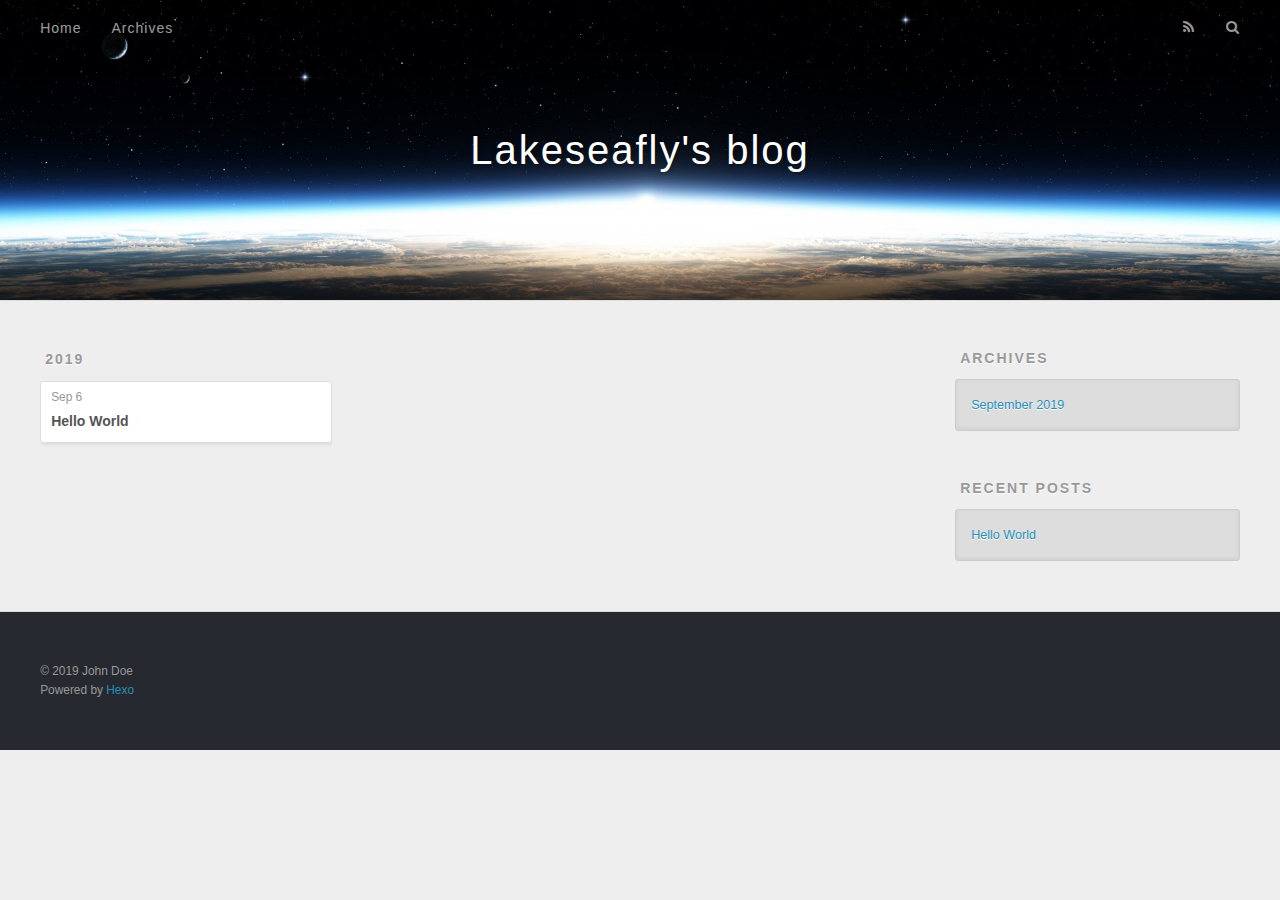
==== archives/index.html @ 9178b120 "Site updated: 2019-09-06 14:36:46" ====
<!DOCTYPE html>
<html>
<head><meta name="generator" content="Hexo 3.9.0">
  <meta charset="utf-8">
  

  
  <title>Archives | Lakeseafly&#39;s blog</title>
  <meta name="viewport" content="width=device-width, initial-scale=1, maximum-scale=1">
  <meta property="og:type" content="website">
<meta property="og:title" content="Lakeseafly&#39;s blog">
<meta property="og:url" content="http://yoursite.com/archives/index.html">
<meta property="og:site_name" content="Lakeseafly&#39;s blog">
<meta property="og:locale" content="en">
<meta name="twitter:card" content="summary">
<meta name="twitter:title" content="Lakeseafly&#39;s blog">
  
    <link rel="alternate" href="/atom.xml" title="Lakeseafly&#39;s blog" type="application/atom+xml">
  
  
    <link rel="icon" href="/favicon.png">
  
  
    <link href="//fonts.googleapis.com/css?family=Source+Code+Pro" rel="stylesheet" type="text/css">
  
  <link rel="stylesheet" href="/css/style.css">
</head>
</html>
<body>
  <div id="container">
    <div id="wrap">
      <header id="header">
  <div id="banner"></div>
  <div id="header-outer" class="outer">
    <div id="header-title" class="inner">
      <h1 id="logo-wrap">
        <a href="/" id="logo">Lakeseafly&#39;s blog</a>
      </h1>
      
    </div>
    <div id="header-inner" class="inner">
      <nav id="main-nav">
        <a id="main-nav-toggle" class="nav-icon"></a>
        
          <a class="main-nav-link" href="/">Home</a>
        
          <a class="main-nav-link" href="/archives">Archives</a>
        
      </nav>
      <nav id="sub-nav">
        
          <a id="nav-rss-link" class="nav-icon" href="/atom.xml" title="RSS Feed"></a>
        
        <a id="nav-search-btn" class="nav-icon" title="Search"></a>
      </nav>
      <div id="search-form-wrap">
        <form action="//google.com/search" method="get" accept-charset="UTF-8" class="search-form"><input type="search" name="q" class="search-form-input" placeholder="Search"><button type="submit" class="search-form-submit">&#xF002;</button><input type="hidden" name="sitesearch" value="http://yoursite.com"></form>
      </div>
    </div>
  </div>
</header>
      <div class="outer">
        <section id="main">
  
  
    
    
      
      
      <section class="archives-wrap">
        <div class="archive-year-wrap">
          <a href="/archives/2019" class="archive-year">2019</a>
        </div>
        <div class="archives">
    
    <article class="archive-article archive-type-post">
  <div class="archive-article-inner">
    <header class="archive-article-header">
      <a href="/2019/09/06/hello-world/" class="archive-article-date">
  <time datetime="2019-09-06T06:28:36.445Z" itemprop="datePublished">Sep 6</time>
</a>
      
  
    <h1 itemprop="name">
      <a class="archive-article-title" href="/2019/09/06/hello-world/">Hello World</a>
    </h1>
  

    </header>
  </div>
</article>
  
  
    </div></section>
  


</section>
        
          <aside id="sidebar">
  
    

  
    

  
    
  
    
  <div class="widget-wrap">
    <h3 class="widget-title">Archives</h3>
    <div class="widget">
      <ul class="archive-list"><li class="archive-list-item"><a class="archive-list-link" href="/archives/2019/09/">September 2019</a></li></ul>
    </div>
  </div>


  
    
  <div class="widget-wrap">
    <h3 class="widget-title">Recent Posts</h3>
    <div class="widget">
      <ul>
        
          <li>
            <a href="/2019/09/06/hello-world/">Hello World</a>
          </li>
        
      </ul>
    </div>
  </div>

  
</aside>
        
      </div>
      <footer id="footer">
  
  <div class="outer">
    <div id="footer-info" class="inner">
      &copy; 2019 John Doe<br>
      Powered by <a href="http://hexo.io/" target="_blank">Hexo</a>
    </div>
  </div>
</footer>
    </div>
    <nav id="mobile-nav">
  
    <a href="/" class="mobile-nav-link">Home</a>
  
    <a href="/archives" class="mobile-nav-link">Archives</a>
  
</nav>
    

<script src="//ajax.googleapis.com/ajax/libs/jquery/2.0.3/jquery.min.js"></script>


  <link rel="stylesheet" href="/fancybox/jquery.fancybox.css">
  <script src="/fancybox/jquery.fancybox.pack.js"></script>


<script src="/js/script.js"></script>



  </div>
</body>
</html>
---- css/style.css ----
body {
  width: 100%;
}
body:before,
body:after {
  content: "";
  display: table;
}
body:after {
  clear: both;
}
html,
body,
div,
span,
applet,
object,
iframe,
h1,
h2,
h3,
h4,
h5,
h6,
p,
blockquote,
pre,
a,
abbr,
acronym,
address,
big,
cite,
code,
del,
dfn,
em,
img,
ins,
kbd,
q,
s,
samp,
small,
strike,
strong,
sub,
sup,
tt,
var,
dl,
dt,
dd,
ol,
ul,
li,
fieldset,
form,
label,
legend,
table,
caption,
tbody,
tfoot,
thead,
tr,
th,
td {
  margin: 0;
  padding: 0;
  border: 0;
  outline: 0;
  font-weight: inherit;
  font-style: inherit;
  font-family: inherit;
  font-size: 100%;
  vertical-align: baseline;
}
body {
  line-height: 1;
  color: #000;
  background: #fff;
}
ol,
ul {
  list-style: none;
}
table {
  border-collapse: separate;
  border-spacing: 0;
  vertical-align: middle;
}
caption,
th,
td {
  text-align: left;
  font-weight: normal;
  vertical-align: middle;
}
a img {
  border: none;
}
input,
button {
  margin: 0;
  padding: 0;
}
input::-moz-focus-inner,
button::-moz-focus-inner {
  border: 0;
  padding: 0;
}
@font-face {
  font-family: FontAwesome;
  font-style: normal;
  font-weight: normal;
  src: url("fonts/fontawesome-webfont.eot?v=#4.0.3");
  src: url("fonts/fontawesome-webfont.eot?#iefix&v=#4.0.3") format("embedded-opentype"), url("fonts/fontawesome-webfont.woff?v=#4.0.3") format("woff"), url("fonts/fontawesome-webfont.ttf?v=#4.0.3") format("truetype"), url("fonts/fontawesome-webfont.svg#fontawesomeregular?v=#4.0.3") format("svg");
}
html,
body,
#container {
  height: 100%;
}
body {
  background: #eee;
  font: 14px -apple-system, BlinkMacSystemFont, "Segoe UI", "Roboto", "Oxygen", "Ubuntu", "Cantarell", "Fira Sans", "Droid Sans", "Helvetica Neue", sans-serif;
  -webkit-text-size-adjust: 100%;
}
.outer {
  max-width: 1220px;
  margin: 0 auto;
  padding: 0 20px;
}
.outer:before,
.outer:after {
  content: "";
  display: table;
}
.outer:after {
  clear: both;
}
.inner {
  display: inline;
  float: left;
  width: 98.33333333333333%;
  margin: 0 0.833333333333333%;
}
.left,
.alignleft {
  float: left;
}
.right,
.alignright {
  float: right;
}
.clear {
  clear: both;
}
#container {
  position: relative;
}
.mobile-nav-on {
  overflow: hidden;
}
#wrap {
  height: 100%;
  width: 100%;
  position: absolute;
  top: 0;
  left: 0;
  -webkit-transition: 0.2s ease-out;
  -moz-transition: 0.2s ease-out;
  -ms-transition: 0.2s ease-out;
  transition: 0.2s ease-out;
  z-index: 1;
  background: #eee;
}
.mobile-nav-on #wrap {
  left: 280px;
}
@media screen and (min-width: 768px) {
  #main {
    display: inline;
    float: left;
    width: 73.33333333333333%;
    margin: 0 0.833333333333333%;
  }
}
.article-date,
.article-category-link,
.archive-year,
.widget-title {
  text-decoration: none;
  text-transform: uppercase;
  letter-spacing: 2px;
  color: #999;
  margin-bottom: 1em;
  margin-left: 5px;
  line-height: 1em;
  text-shadow: 0 1px #fff;
  font-weight: bold;
}
.article-inner,
.archive-article-inner {
  background: #fff;
  -webkit-box-shadow: 1px 2px 3px #ddd;
  box-shadow: 1px 2px 3px #ddd;
  border: 1px solid #ddd;
  border-radius: 3px;
}
.article-entry h1,
.widget h1 {
  font-size: 2em;
}
.article-entry h2,
.widget h2 {
  font-size: 1.5em;
}
.article-entry h3,
.widget h3 {
  font-size: 1.3em;
}
.article-entry h4,
.widget h4 {
  font-size: 1.2em;
}
.article-entry h5,
.widget h5 {
  font-size: 1em;
}
.article-entry h6,
.widget h6 {
  font-size: 1em;
  color: #999;
}
.article-entry hr,
.widget hr {
  border: 1px dashed #ddd;
}
.article-entry strong,
.widget strong {
  font-weight: bold;
}
.article-entry em,
.widget em,
.article-entry cite,
.widget cite {
  font-style: italic;
}
.article-entry sup,
.widget sup,
.article-entry sub,
.widget sub {
  font-size: 0.75em;
  line-height: 0;
  position: relative;
  vertical-align: baseline;
}
.article-entry sup,
.widget sup {
  top: -0.5em;
}
.article-entry sub,
.widget sub {
  bottom: -0.2em;
}
.article-entry small,
.widget small {
  font-size: 0.85em;
}
.article-entry acronym,
.widget acronym,
.article-entry abbr,
.widget abbr {
  border-bottom: 1px dotted;
}
.article-entry ul,
.widget ul,
.article-entry ol,
.widget ol,
.article-entry dl,
.widget dl {
  margin: 0 20px;
  line-height: 1.6em;
}
.article-entry ul ul,
.widget ul ul,
.article-entry ol ul,
.widget ol ul,
.article-entry ul ol,
.widget ul ol,
.article-entry ol ol,
.widget ol ol {
  margin-top: 0;
  margin-bottom: 0;
}
.article-entry ul,
.widget ul {
  list-style: disc;
}
.article-entry ol,
.widget ol {
  list-style: decimal;
}
.article-entry dt,
.widget dt {
  font-weight: bold;
}
#header {
  height: 300px;
  position: relative;
  border-bottom: 1px solid #ddd;
}
#header:before,
#header:after {
  content: "";
  position: absolute;
  left: 0;
  right: 0;
  height: 40px;
}
#header:before {
  top: 0;
  background: -webkit-linear-gradient(rgba(0,0,0,0.2), transparent);
  background: -moz-linear-gradient(rgba(0,0,0,0.2), transparent);
  background: -ms-linear-gradient(rgba(0,0,0,0.2), transparent);
  background: linear-gradient(rgba(0,0,0,0.2), transparent);
}
#header:after {
  bottom: 0;
  background: -webkit-linear-gradient(transparent, rgba(0,0,0,0.2));
  background: -moz-linear-gradient(transparent, rgba(0,0,0,0.2));
  background: -ms-linear-gradient(transparent, rgba(0,0,0,0.2));
  background: linear-gradient(transparent, rgba(0,0,0,0.2));
}
#header-outer {
  height: 100%;
  position: relative;
}
#header-inner {
  position: relative;
  overflow: hidden;
}
#banner {
  position: absolute;
  top: 0;
  left: 0;
  width: 100%;
  height: 100%;
  background: url("images/banner.jpg") center #000;
  -webkit-background-size: cover;
  -moz-background-size: cover;
  background-size: cover;
  z-index: -1;
}
#header-title {
  text-align: center;
  height: 40px;
  position: absolute;
  top: 50%;
  left: 0;
  margin-top: -20px;
}
#logo,
#subtitle {
  text-decoration: none;
  color: #fff;
  font-weight: 300;
  text-shadow: 0 1px 4px rgba(0,0,0,0.3);
}
#logo {
  font-size: 40px;
  line-height: 40px;
  letter-spacing: 2px;
}
#subtitle {
  font-size: 16px;
  line-height: 16px;
  letter-spacing: 1px;
}
#subtitle-wrap {
  margin-top: 16px;
}
#main-nav {
  float: left;
  margin-left: -15px;
}
.nav-icon,
.main-nav-link {
  float: left;
  color: #fff;
  opacity: 0.6;
  text-decoration: none;
  text-shadow: 0 1px rgba(0,0,0,0.2);
  -webkit-transition: opacity 0.2s;
  -moz-transition: opacity 0.2s;
  -ms-transition: opacity 0.2s;
  transition: opacity 0.2s;
  display: block;
  padding: 20px 15px;
}
.nav-icon:hover,
.main-nav-link:hover {
  opacity: 1;
}
.nav-icon {
  font-family: FontAwesome;
  text-align: center;
  font-size: 14px;
  width: 14px;
  height: 14px;
  padding: 20px 15px;
  position: relative;
  cursor: pointer;
}
.main-nav-link {
  font-weight: 300;
  letter-spacing: 1px;
}
@media screen and (max-width: 479px) {
  .main-nav-link {
    display: none;
  }
}
#main-nav-toggle {
  display: none;
}
#main-nav-toggle:before {
  content: "\f0c9";
}
@media screen and (max-width: 479px) {
  #main-nav-toggle {
    display: block;
  }
}
#sub-nav {
  float: right;
  margin-right: -15px;
}
#nav-rss-link:before {
  content: "\f09e";
}
#nav-search-btn:before {
  content: "\f002";
}
#search-form-wrap {
  position: absolute;
  top: 15px;
  width: 150px;
  height: 30px;
  right: -150px;
  opacity: 0;
  -webkit-transition: 0.2s ease-out;
  -moz-transition: 0.2s ease-out;
  -ms-transition: 0.2s ease-out;
  transition: 0.2s ease-out;
}
#search-form-wrap.on {
  opacity: 1;
  right: 0;
}
@media screen and (max-width: 479px) {
  #search-form-wrap {
    width: 100%;
    right: -100%;
  }
}
.search-form {
  position: absolute;
  top: 0;
  left: 0;
  right: 0;
  background: #fff;
  padding: 5px 15px;
  border-radius: 15px;
  -webkit-box-shadow: 0 0 10px rgba(0,0,0,0.3);
  box-shadow: 0 0 10px rgba(0,0,0,0.3);
}
.search-form-input {
  border: none;
  background: none;
  color: #555;
  width: 100%;
  font: 13px -apple-system, BlinkMacSystemFont, "Segoe UI", "Roboto", "Oxygen", "Ubuntu", "Cantarell", "Fira Sans", "Droid Sans", "Helvetica Neue", sans-serif;
  outline: none;
}
.search-form-input::-webkit-search-results-decoration,
.search-form-input::-webkit-search-cancel-button {
  -webkit-appearance: none;
}
.search-form-submit {
  position: absolute;
  top: 50%;
  right: 10px;
  margin-top: -7px;
  font: 13px FontAwesome;
  border: none;
  background: none;
  color: #bbb;
  cursor: pointer;
}
.search-form-submit:hover,
.search-form-submit:focus {
  color: #777;
}
.article {
  margin: 50px 0;
}
.article-inner {
  overflow: hidden;
}
.article-meta:before,
.article-meta:after {
  content: "";
  display: table;
}
.article-meta:after {
  clear: both;
}
.article-date {
  float: left;
}
.article-category {
  float: left;
  line-height: 1em;
  color: #ccc;
  text-shadow: 0 1px #fff;
  margin-left: 8px;
}
.article-category:before {
  content: "\2022";
}
.article-category-link {
  margin: 0 12px 1em;
}
.article-header {
  padding: 20px 20px 0;
}
.article-title {
  text-decoration: none;
  font-size: 2em;
  font-weight: bold;
  color: #555;
  line-height: 1.1em;
  -webkit-transition: color 0.2s;
  -moz-transition: color 0.2s;
  -ms-transition: color 0.2s;
  transition: color 0.2s;
}
a.article-title:hover {
  color: #258fb8;
}
.article-entry {
  color: #555;
  padding: 0 20px;
}
.article-entry:before,
.article-entry:after {
  content: "";
  display: table;
}
.article-entry:after {
  clear: both;
}
.article-entry p,
.article-entry table {
  line-height: 1.6em;
  margin: 1.6em 0;
}
.article-entry h1,
.article-entry h2,
.article-entry h3,
.article-entry h4,
.article-entry h5,
.article-entry h6 {
  font-weight: bold;
}
.article-entry h1,
.article-entry h2,
.article-entry h3,
.article-entry h4,
.article-entry h5,
.article-entry h6 {
  line-height: 1.1em;
  margin: 1.1em 0;
}
.article-entry a {
  color: #258fb8;
  text-decoration: none;
}
.article-entry a:hover {
  text-decoration: underline;
}
.article-entry ul,
.article-entry ol,
.article-entry dl {
  margin-top: 1.6em;
  margin-bottom: 1.6em;
}
.article-entry img,
.article-entry video {
  max-width: 100%;
  height: auto;
  display: block;
  margin: auto;
}
.article-entry iframe {
  border: none;
}
.article-entry table {
  width: 100%;
  border-collapse: collapse;
  border-spacing: 0;
}
.article-entry th {
  font-weight: bold;
  border-bottom: 3px solid #ddd;
  padding-bottom: 0.5em;
}
.article-entry td {
  border-bottom: 1px solid #ddd;
  padding: 10px 0;
}
.article-entry blockquote {
  font-family: Georgia, "Times New Roman", serif;
  font-size: 1.4em;
  margin: 1.6em 20px;
  text-align: center;
}
.article-entry blockquote footer {
  font-size: 14px;
  margin: 1.6em 0;
  font-family: -apple-system, BlinkMacSystemFont, "Segoe UI", "Roboto", "Oxygen", "Ubuntu", "Cantarell", "Fira Sans", "Droid Sans", "Helvetica Neue", sans-serif;
}
.article-entry blockquote footer cite:before {
  content: "—";
  padding: 0 0.5em;
}
.article-entry .pullquote {
  text-align: left;
  width: 45%;
  margin: 0;
}
.article-entry .pullquote.left {
  margin-left: 0.5em;
  margin-right: 1em;
}
.article-entry .pullquote.right {
  margin-right: 0.5em;
  margin-left: 1em;
}
.article-entry .caption {
  color: #999;
  display: block;
  font-size: 0.9em;
  margin-top: 0.5em;
  position: relative;
  text-align: center;
}
.article-entry .video-container {
  position: relative;
  padding-top: 56.25%;
  height: 0;
  overflow: hidden;
}
.article-entry .video-container iframe,
.article-entry .video-container object,
.article-entry .video-container embed {
  position: absolute;
  top: 0;
  left: 0;
  width: 100%;
  height: 100%;
  margin-top: 0;
}
.article-more-link a {
  display: inline-block;
  line-height: 1em;
  padding: 6px 15px;
  border-radius: 15px;
  background: #eee;
  color: #999;
  text-shadow: 0 1px #fff;
  text-decoration: none;
}
.article-more-link a:hover {
  background: #258fb8;
  color: #fff;
  text-decoration: none;
  text-shadow: 0 1px #1e7293;
}
.article-footer {
  font-size: 0.85em;
  line-height: 1.6em;
  border-top: 1px solid #ddd;
  padding-top: 1.6em;
  margin: 0 20px 20px;
}
.article-footer:before,
.article-footer:after {
  content: "";
  display: table;
}
.article-footer:after {
  clear: both;
}
.article-footer a {
  color: #999;
  text-decoration: none;
}
.article-footer a:hover {
  color: #555;
}
.article-tag-list-item {
  float: left;
  margin-right: 10px;
}
.article-tag-list-link:before {
  content: "#";
}
.article-comment-link {
  float: right;
}
.article-comment-link:before {
  content: "\f075";
  font-family: FontAwesome;
  padding-right: 8px;
}
.article-share-link {
  cursor: pointer;
  float: right;
  margin-left: 20px;
}
.article-share-link:before {
  content: "\f064";
  font-family: FontAwesome;
  padding-right: 6px;
}
#article-nav {
  position: relative;
}
#article-nav:before,
#article-nav:after {
  content: "";
  display: table;
}
#article-nav:after {
  clear: both;
}
@media screen and (min-width: 768px) {
  #article-nav {
    margin: 50px 0;
  }
  #article-nav:before {
    width: 8px;
    height: 8px;
    position: absolute;
    top: 50%;
    left: 50%;
    margin-top: -4px;
    margin-left: -4px;
    content: "";
    border-radius: 50%;
    background: #ddd;
    -webkit-box-shadow: 0 1px 2px #fff;
    box-shadow: 0 1px 2px #fff;
  }
}
.article-nav-link-wrap {
  text-decoration: none;
  text-shadow: 0 1px #fff;
  color: #999;
  -webkit-box-sizing: border-box;
  -moz-box-sizing: border-box;
  box-sizing: border-box;
  margin-top: 50px;
  text-align: center;
  display: block;
}
.article-nav-link-wrap:hover {
  color: #555;
}
@media screen and (min-width: 768px) {
  .article-nav-link-wrap {
    width: 50%;
    margin-top: 0;
  }
}
@media screen and (min-width: 768px) {
  #article-nav-newer {
    float: left;
    text-align: right;
    padding-right: 20px;
  }
}
@media screen and (min-width: 768px) {
  #article-nav-older {
    float: right;
    text-align: left;
    padding-left: 20px;
  }
}
.article-nav-caption {
  text-transform: uppercase;
  letter-spacing: 2px;
  color: #ddd;
  line-height: 1em;
  font-weight: bold;
}
#article-nav-newer .article-nav-caption {
  margin-right: -2px;
}
.article-nav-title {
  font-size: 0.85em;
  line-height: 1.6em;
  margin-top: 0.5em;
}
.article-share-box {
  position: absolute;
  display: none;
  background: #fff;
  -webkit-box-shadow: 1px 2px 10px rgba(0,0,0,0.2);
  box-shadow: 1px 2px 10px rgba(0,0,0,0.2);
  border-radius: 3px;
  margin-left: -145px;
  overflow: hidden;
  z-index: 1;
}
.article-share-box.on {
  display: block;
}
.article-share-input {
  width: 100%;
  background: none;
  -webkit-box-sizing: border-box;
  -moz-box-sizing: border-box;
  box-sizing: border-box;
  font: 14px -apple-system, BlinkMacSystemFont, "Segoe UI", "Roboto", "Oxygen", "Ubuntu", "Cantarell", "Fira Sans", "Droid Sans", "Helvetica Neue", sans-serif;
  padding: 0 15px;
  color: #555;
  outline: none;
  border: 1px solid #ddd;
  border-radius: 3px 3px 0 0;
  height: 36px;
  line-height: 36px;
}
.article-share-links {
  background: #eee;
}
.article-share-links:before,
.article-share-links:after {
  content: "";
  display: table;
}
.article-share-links:after {
  clear: both;
}
.article-share-twitter,
.article-share-facebook,
.article-share-pinterest,
.article-share-google {
  width: 50px;
  height: 36px;
  display: block;
  float: left;
  position: relative;
  color: #999;
  text-shadow: 0 1px #fff;
}
.article-share-twitter:before,
.article-share-facebook:before,
.article-share-pinterest:before,
.article-share-google:before {
  font-size: 20px;
  font-family: FontAwesome;
  width: 20px;
  height: 20px;
  position: absolute;
  top: 50%;
  left: 50%;
  margin-top: -10px;
  margin-left: -10px;
  text-align: center;
}
.article-share-twitter:hover,
.article-share-facebook:hover,
.article-share-pinterest:hover,
.article-share-google:hover {
  color: #fff;
}
.article-share-twitter:before {
  content: "\f099";
}
.article-share-twitter:hover {
  background: #00aced;
  text-shadow: 0 1px #008abe;
}
.article-share-facebook:before {
  content: "\f09a";
}
.article-share-facebook:hover {
  background: #3b5998;
  text-shadow: 0 1px #2f477a;
}
.article-share-pinterest:before {
  content: "\f0d2";
}
.article-share-pinterest:hover {
  background: #cb2027;
  text-shadow: 0 1px #a21a1f;
}
.article-share-google:before {
  content: "\f0d5";
}
.article-share-google:hover {
  background: #dd4b39;
  text-shadow: 0 1px #be3221;
}
.article-gallery {
  background: #000;
  position: relative;
}
.article-gallery-photos {
  position: relative;
  overflow: hidden;
}
.article-gallery-img {
  display: none;
  max-width: 100%;
}
.article-gallery-img:first-child {
  display: block;
}
.article-gallery-img.loaded {
  position: absolute;
  display: block;
}
.article-gallery-img img {
  display: block;
  max-width: 100%;
  margin: 0 auto;
}
#comments {
  background: #fff;
  -webkit-box-shadow: 1px 2px 3px #ddd;
  box-shadow: 1px 2px 3px #ddd;
  padding: 20px;
  border: 1px solid #ddd;
  border-radius: 3px;
  margin: 50px 0;
}
#comments a {
  color: #258fb8;
}
.archives-wrap {
  margin: 50px 0;
}
.archives:before,
.archives:after {
  content: "";
  display: table;
}
.archives:after {
  clear: both;
}
.archive-year-wrap {
  margin-bottom: 1em;
}
.archives {
  -webkit-column-gap: 10px;
  -moz-column-gap: 10px;
  column-gap: 10px;
}
@media screen and (min-width: 480px) and (max-width: 767px) {
  .archives {
    -webkit-column-count: 2;
    -moz-column-count: 2;
    column-count: 2;
  }
}
@media screen and (min-width: 768px) {
  .archives {
    -webkit-column-count: 3;
    -moz-column-count: 3;
    column-count: 3;
  }
}
.archive-article {
  -webkit-column-break-inside: avoid;
  page-break-inside: avoid;
  overflow: hidden;
  break-inside: avoid-column;
}
.archive-article-inner {
  padding: 10px;
  margin-bottom: 15px;
}
.archive-article-title {
  text-decoration: none;
  font-weight: bold;
  color: #555;
  -webkit-transition: color 0.2s;
  -moz-transition: color 0.2s;
  -ms-transition: color 0.2s;
  transition: color 0.2s;
  line-height: 1.6em;
}
.archive-article-title:hover {
  color: #258fb8;
}
.archive-article-footer {
  margin-top: 1em;
}
.archive-article-date {
  color: #999;
  text-decoration: none;
  font-size: 0.85em;
  line-height: 1em;
  margin-bottom: 0.5em;
  display: block;
}
#page-nav {
  margin: 50px auto;
  background: #fff;
  -webkit-box-shadow: 1px 2px 3px #ddd;
  box-shadow: 1px 2px 3px #ddd;
  border: 1px solid #ddd;
  border-radius: 3px;
  text-align: center;
  color: #999;
  overflow: hidden;
}
#page-nav:before,
#page-nav:after {
  content: "";
  display: table;
}
#page-nav:after {
  clear: both;
}
#page-nav a,
#page-nav span {
  padding: 10px 20px;
  line-height: 1;
  height: 2ex;
}
#page-nav a {
  color: #999;
  text-decoration: none;
}
#page-nav a:hover {
  background: #999;
  color: #fff;
}
#page-nav .prev {
  float: left;
}
#page-nav .next {
  float: right;
}
#page-nav .page-number {
  display: inline-block;
}
@media screen and (max-width: 479px) {
  #page-nav .page-number {
    display: none;
  }
}
#page-nav .current {
  color: #555;
  font-weight: bold;
}
#page-nav .space {
  color: #ddd;
}
#footer {
  background: #262a30;
  padding: 50px 0;
  border-top: 1px solid #ddd;
  color: #999;
}
#footer a {
  color: #258fb8;
  text-decoration: none;
}
#footer a:hover {
  text-decoration: underline;
}
#footer-info {
  line-height: 1.6em;
  font-size: 0.85em;
}
.article-entry pre,
.article-entry .highlight {
  background: #2d2d2d;
  margin: 0 -20px;
  padding: 15px 20px;
  border-style: solid;
  border-color: #ddd;
  border-width: 1px 0;
  overflow: auto;
  color: #ccc;
  line-height: 22.400000000000002px;
}
.article-entry .highlight .gutter pre,
.article-entry .gist .gist-file .gist-data .line-numbers {
  color: #666;
  font-size: 0.85em;
}
.article-entry pre,
.article-entry code {
  font-family: "Source Code Pro", Consolas, Monaco, Menlo, Consolas, monospace;
}
.article-entry code {
  background: #eee;
  text-shadow: 0 1px #fff;
  padding: 0 0.3em;
}
.article-entry pre code {
  background: none;
  text-shadow: none;
  padding: 0;
}
.article-entry .highlight pre {
  border: none;
  margin: 0;
  padding: 0;
}
.article-entry .highlight table {
  margin: 0;
  width: auto;
}
.article-entry .highlight td {
  border: none;
  padding: 0;
}
.article-entry .highlight figcaption {
  font-size: 0.85em;
  color: #999;
  line-height: 1em;
  margin-bottom: 1em;
}
.article-entry .highlight figcaption:before,
.article-entry .highlight figcaption:after {
  content: "";
  display: table;
}
.article-entry .highlight figcaption:after {
  clear: both;
}
.article-entry .highlight figcaption a {
  float: right;
}
.article-entry .highlight .gutter pre {
  text-align: right;
  padding-right: 20px;
}
.article-entry .highlight .line {
  height: 22.400000000000002px;
}
.article-entry .highlight .line.marked {
  background: #515151;
}
.article-entry .gist {
  margin: 0 -20px;
  border-style: solid;
  border-color: #ddd;
  border-width: 1px 0;
  background: #2d2d2d;
  padding: 15px 20px 15px 0;
}
.article-entry .gist .gist-file {
  border: none;
  font-family: "Source Code Pro", Consolas, Monaco, Menlo, Consolas, monospace;
  margin: 0;
}
.article-entry .gist .gist-file .gist-data {
  background: none;
  border: none;
}
.article-entry .gist .gist-file .gist-data .line-numbers {
  background: none;
  border: none;
  padding: 0 20px 0 0;
}
.article-entry .gist .gist-file .gist-data .line-data {
  padding: 0 !important;
}
.article-entry .gist .gist-file .highlight {
  margin: 0;
  padding: 0;
  border: none;
}
.article-entry .gist .gist-file .gist-meta {
  background: #2d2d2d;
  color: #999;
  font: 0.85em -apple-system, BlinkMacSystemFont, "Segoe UI", "Roboto", "Oxygen", "Ubuntu", "Cantarell", "Fira Sans", "Droid Sans", "Helvetica Neue", sans-serif;
  text-shadow: 0 0;
  padding: 0;
  margin-top: 1em;
  margin-left: 20px;
}
.article-entry .gist .gist-file .gist-meta a {
  color: #258fb8;
  font-weight: normal;
}
.article-entry .gist .gist-file .gist-meta a:hover {
  text-decoration: underline;
}
pre .comment,
pre .title {
  color: #999;
}
pre .variable,
pre .attribute,
pre .tag,
pre .regexp,
pre .ruby .constant,
pre .xml .tag .title,
pre .xml .pi,
pre .xml .doctype,
pre .html .doctype,
pre .css .id,
pre .css .class,
pre .css .pseudo {
  color: #f2777a;
}
pre .number,
pre .preprocessor,
pre .built_in,
pre .literal,
pre .params,
pre .constant {
  color: #f99157;
}
pre .class,
pre .ruby .class .title,
pre .css .rules .attribute {
  color: #9c9;
}
pre .string,
pre .value,
pre .inheritance,
pre .header,
pre .ruby .symbol,
pre .xml .cdata {
  color: #9c9;
}
pre .css .hexcolor {
  color: #6cc;
}
pre .function,
pre .python .decorator,
pre .python .title,
pre .ruby .function .title,
pre .ruby .title .keyword,
pre .perl .sub,
pre .javascript .title,
pre .coffeescript .title {
  color: #69c;
}
pre .keyword,
pre .javascript .function {
  color: #c9c;
}
@media screen and (max-width: 479px) {
  #mobile-nav {
    position: absolute;
    top: 0;
    left: 0;
    width: 280px;
    height: 100%;
    background: #191919;
    border-right: 1px solid #fff;
  }
}
@media screen and (max-width: 479px) {
  .mobile-nav-link {
    display: block;
    color: #999;
    text-decoration: none;
    padding: 15px 20px;
    font-weight: bold;
  }
  .mobile-nav-link:hover {
    color: #fff;
  }
}
@media screen and (min-width: 768px) {
  #sidebar {
    display: inline;
    float: left;
    width: 23.333333333333332%;
    margin: 0 0.833333333333333%;
  }
}
.widget-wrap {
  margin: 50px 0;
}
.widget {
  color: #777;
  text-shadow: 0 1px #fff;
  background: #ddd;
  -webkit-box-shadow: 0 -1px 4px #ccc inset;
  box-shadow: 0 -1px 4px #ccc inset;
  border: 1px solid #ccc;
  padding: 15px;
  border-radius: 3px;
}
.widget a {
  color: #258fb8;
  text-decoration: none;
}
.widget a:hover {
  text-decoration: underline;
}
.widget ul ul,
.widget ol ul,
.widget dl ul,
.widget ul ol,
.widget ol ol,
.widget dl ol,
.widget ul dl,
.widget ol dl,
.widget dl dl {
  margin-left: 15px;
  list-style: disc;
}
.widget {
  line-height: 1.6em;
  word-wrap: break-word;
  font-size: 0.9em;
}
.widget ul,
.widget ol {
  list-style: none;
  margin: 0;
}
.widget ul ul,
.widget ol ul,
.widget ul ol,
.widget ol ol {
  margin: 0 20px;
}
.widget ul ul,
.widget ol ul {
  list-style: disc;
}
.widget ul ol,
.widget ol ol {
  list-style: decimal;
}
.category-list-count,
.tag-list-count,
.archive-list-count {
  padding-left: 5px;
  color: #999;
  font-size: 0.85em;
}
.category-list-count:before,
.tag-list-count:before,
.archive-list-count:before {
  content: "(";
}
.category-list-count:after,
.tag-list-count:after,
.archive-list-count:after {
  content: ")";
}
.tagcloud a {
  margin-right: 5px;
  display: inline-block;
}
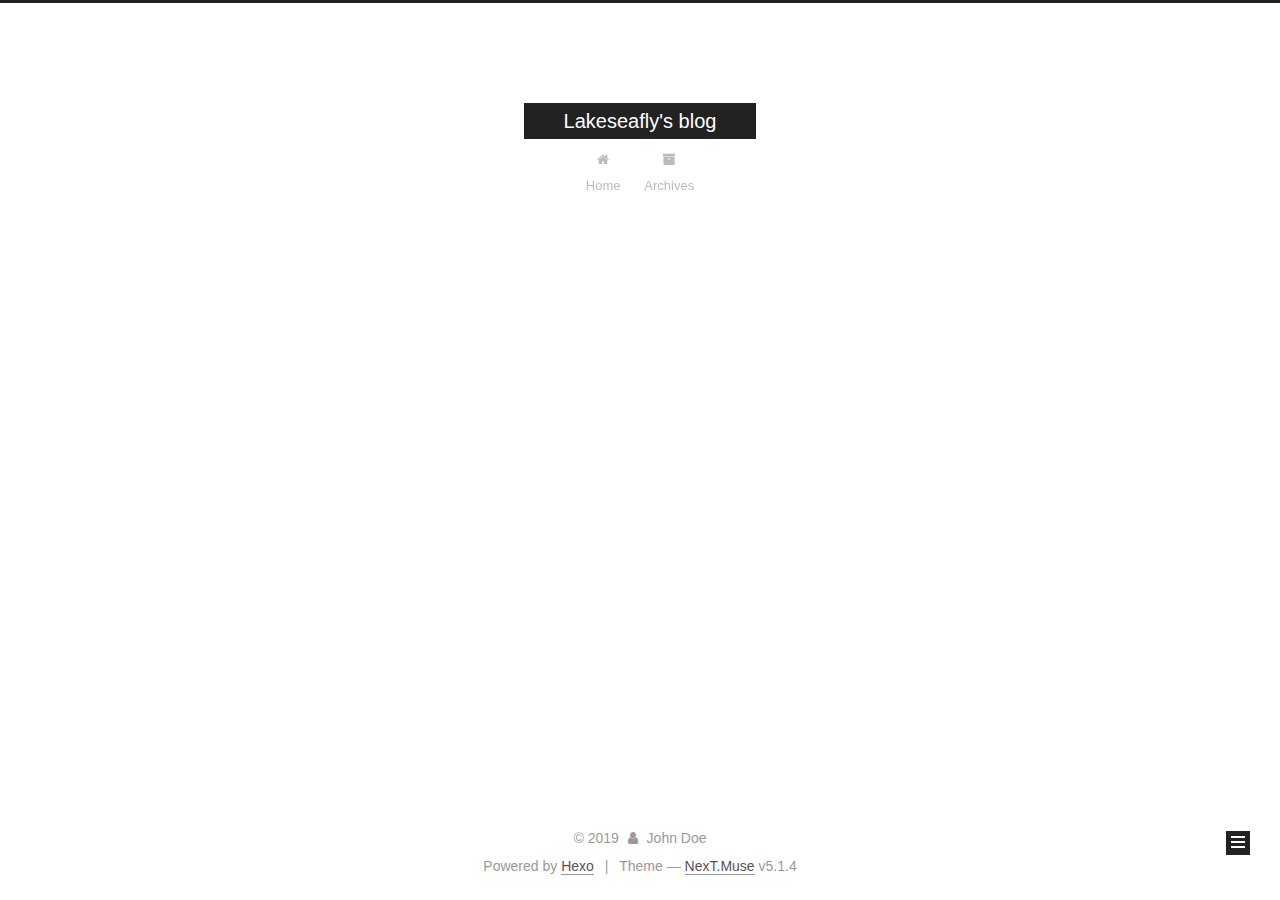
==== commit 0c276c70: "Site updated: 2019-09-06 14:38:02" ====
--- a/archives/index.html
+++ b/archives/index.html
@@ -1,170 +1,549 @@
 <!DOCTYPE html>
-<html>
+
+
+
+  
+
+
+<html class="theme-next muse use-motion" lang="en">
 <head><meta name="generator" content="Hexo 3.9.0">
-  <meta charset="utf-8">
-  
-
-  
-  <title>Archives | Lakeseafly&#39;s blog</title>
-  <meta name="viewport" content="width=device-width, initial-scale=1, maximum-scale=1">
-  <meta property="og:type" content="website">
+  <meta charset="UTF-8">
+<meta http-equiv="X-UA-Compatible" content="IE=edge">
+<meta name="viewport" content="width=device-width, initial-scale=1, maximum-scale=1">
+<meta name="theme-color" content="#222">
+
+
+
+
+
+
+
+
+
+<meta http-equiv="Cache-Control" content="no-transform">
+<meta http-equiv="Cache-Control" content="no-siteapp">
+
+
+
+
+
+
+
+
+
+
+
+
+
+
+
+
+  
+  
+  <link href="/lib/fancybox/source/jquery.fancybox.css?v=2.1.5" rel="stylesheet" type="text/css">
+
+
+
+
+
+
+
+<link href="/lib/font-awesome/css/font-awesome.min.css?v=4.6.2" rel="stylesheet" type="text/css">
+
+<link href="/css/main.css?v=5.1.4" rel="stylesheet" type="text/css">
+
+
+  <link rel="apple-touch-icon" sizes="180x180" href="/images/apple-touch-icon-next.png?v=5.1.4">
+
+
+  <link rel="icon" type="image/png" sizes="32x32" href="/images/favicon-32x32-next.png?v=5.1.4">
+
+
+  <link rel="icon" type="image/png" sizes="16x16" href="/images/favicon-16x16-next.png?v=5.1.4">
+
+
+  <link rel="mask-icon" href="/images/logo.svg?v=5.1.4" color="#222">
+
+
+
+
+
+  <meta name="keywords" content="Hexo, NexT">
+
+
+
+
+
+
+
+
+
+
+<meta property="og:type" content="website">
 <meta property="og:title" content="Lakeseafly&#39;s blog">
 <meta property="og:url" content="http://yoursite.com/archives/index.html">
 <meta property="og:site_name" content="Lakeseafly&#39;s blog">
 <meta property="og:locale" content="en">
 <meta name="twitter:card" content="summary">
 <meta name="twitter:title" content="Lakeseafly&#39;s blog">
-  
-    <link rel="alternate" href="/atom.xml" title="Lakeseafly&#39;s blog" type="application/atom+xml">
-  
-  
-    <link rel="icon" href="/favicon.png">
-  
-  
-    <link href="//fonts.googleapis.com/css?family=Source+Code+Pro" rel="stylesheet" type="text/css">
-  
-  <link rel="stylesheet" href="/css/style.css">
+
+
+
+<script type="text/javascript" id="hexo.configurations">
+  var NexT = window.NexT || {};
+  var CONFIG = {
+    root: '/',
+    scheme: 'Muse',
+    version: '5.1.4',
+    sidebar: {"position":"left","display":"post","offset":12,"b2t":false,"scrollpercent":false,"onmobile":false},
+    fancybox: true,
+    tabs: true,
+    motion: {"enable":true,"async":false,"transition":{"post_block":"fadeIn","post_header":"slideDownIn","post_body":"slideDownIn","coll_header":"slideLeftIn","sidebar":"slideUpIn"}},
+    duoshuo: {
+      userId: '0',
+      author: 'Author'
+    },
+    algolia: {
+      applicationID: '',
+      apiKey: '',
+      indexName: '',
+      hits: {"per_page":10},
+      labels: {"input_placeholder":"Search for Posts","hits_empty":"We didn't find any results for the search: ${query}","hits_stats":"${hits} results found in ${time} ms"}
+    }
+  };
+</script>
+
+
+
+  <link rel="canonical" href="http://yoursite.com/archives/">
+
+
+
+
+
+  <title>Archive | Lakeseafly's blog</title>
+  
+
+
+
+
+
+
+
+
 </head>
-</html>
-<body>
-  <div id="container">
-    <div id="wrap">
-      <header id="header">
-  <div id="banner"></div>
-  <div id="header-outer" class="outer">
-    <div id="header-title" class="inner">
-      <h1 id="logo-wrap">
-        <a href="/" id="logo">Lakeseafly&#39;s blog</a>
-      </h1>
-      
+
+<body itemscope itemtype="http://schema.org/WebPage" lang="en">
+
+  
+  
+    
+  
+
+  <div class="container sidebar-position-left page-archive">
+    <div class="headband"></div>
+
+    <header id="header" class="header" itemscope itemtype="http://schema.org/WPHeader">
+      <div class="header-inner"><div class="site-brand-wrapper">
+  <div class="site-meta ">
+    
+
+    <div class="custom-logo-site-title">
+      <a href="/" class="brand" rel="start">
+        <span class="logo-line-before"><i></i></span>
+        <span class="site-title">Lakeseafly's blog</span>
+        <span class="logo-line-after"><i></i></span>
+      </a>
     </div>
-    <div id="header-inner" class="inner">
-      <nav id="main-nav">
-        <a id="main-nav-toggle" class="nav-icon"></a>
-        
-          <a class="main-nav-link" href="/">Home</a>
-        
-          <a class="main-nav-link" href="/archives">Archives</a>
-        
-      </nav>
-      <nav id="sub-nav">
-        
-          <a id="nav-rss-link" class="nav-icon" href="/atom.xml" title="RSS Feed"></a>
-        
-        <a id="nav-search-btn" class="nav-icon" title="Search"></a>
-      </nav>
-      <div id="search-form-wrap">
-        <form action="//google.com/search" method="get" accept-charset="UTF-8" class="search-form"><input type="search" name="q" class="search-form-input" placeholder="Search"><button type="submit" class="search-form-submit">&#xF002;</button><input type="hidden" name="sitesearch" value="http://yoursite.com"></form>
+      
+        <p class="site-subtitle"></p>
+      
+  </div>
+
+  <div class="site-nav-toggle">
+    <button>
+      <span class="btn-bar"></span>
+      <span class="btn-bar"></span>
+      <span class="btn-bar"></span>
+    </button>
+  </div>
+</div>
+
+<nav class="site-nav">
+  
+
+  
+    <ul id="menu" class="menu">
+      
+        
+        <li class="menu-item menu-item-home">
+          <a href="/" rel="section">
+            
+              <i class="menu-item-icon fa fa-fw fa-home"></i> <br>
+            
+            Home
+          </a>
+        </li>
+      
+        
+        <li class="menu-item menu-item-archives">
+          <a href="/archives/" rel="section">
+            
+              <i class="menu-item-icon fa fa-fw fa-archive"></i> <br>
+            
+            Archives
+          </a>
+        </li>
+      
+
+      
+    </ul>
+  
+
+  
+</nav>
+
+
+
+ </div>
+    </header>
+
+    <main id="main" class="main">
+      <div class="main-inner">
+        <div class="content-wrap">
+          <div id="content" class="content">
+            
+
+  
+  
+  
+  <div class="post-block archive">
+    <div id="posts" class="posts-collapse">
+      <span class="archive-move-on"></span>
+
+      <span class="archive-page-counter">
+        
+        
+        
+          
+        
+        Um..! 1 post. Keep on posting.
+      </span>
+
+      
+
+        
+        
+        
+
+        
+          
+          <div class="collection-title">
+            <h1 class="archive-year" id="archive-year-2019">2019</h1>
+          </div>
+        
+        
+
+        
+
+  <article class="post post-type-normal" itemscope itemtype="http://schema.org/Article">
+    <header class="post-header">
+
+      <h2 class="post-title">
+        
+            <a class="post-title-link" href="/2019/09/06/hello-world/" itemprop="url">
+              
+                <span itemprop="name">Hello World</span>
+              
+            </a>
+        
+      </h2>
+
+      <div class="post-meta">
+        <time class="post-time" itemprop="dateCreated" datetime="2019-09-06T14:28:36+08:00" content="2019-09-06">
+          09-06
+        </time>
       </div>
+
+    </header>
+  </article>
+
+
+
+      
+
     </div>
   </div>
-</header>
-      <div class="outer">
-        <section id="main">
-  
-  
-    
-    
-      
-      
-      <section class="archives-wrap">
-        <div class="archive-year-wrap">
-          <a href="/archives/2019" class="archive-year">2019</a>
+  
+  
+  
+
+  
+
+
+
+          </div>
+          
+
+
+          
+
         </div>
-        <div class="archives">
-    
-    <article class="archive-article archive-type-post">
-  <div class="archive-article-inner">
-    <header class="archive-article-header">
-      <a href="/2019/09/06/hello-world/" class="archive-article-date">
-  <time datetime="2019-09-06T06:28:36.445Z" itemprop="datePublished">Sep 6</time>
-</a>
-      
-  
-    <h1 itemprop="name">
-      <a class="archive-article-title" href="/2019/09/06/hello-world/">Hello World</a>
-    </h1>
-  
-
-    </header>
-  </div>
-</article>
-  
-  
-    </div></section>
-  
-
-
-</section>
-        
-          <aside id="sidebar">
-  
-    
-
-  
-    
-
-  
-    
-  
-    
-  <div class="widget-wrap">
-    <h3 class="widget-title">Archives</h3>
-    <div class="widget">
-      <ul class="archive-list"><li class="archive-list-item"><a class="archive-list-link" href="/archives/2019/09/">September 2019</a></li></ul>
+        
+          
+  
+  <div class="sidebar-toggle">
+    <div class="sidebar-toggle-line-wrap">
+      <span class="sidebar-toggle-line sidebar-toggle-line-first"></span>
+      <span class="sidebar-toggle-line sidebar-toggle-line-middle"></span>
+      <span class="sidebar-toggle-line sidebar-toggle-line-last"></span>
     </div>
   </div>
 
-
-  
+  <aside id="sidebar" class="sidebar">
     
-  <div class="widget-wrap">
-    <h3 class="widget-title">Recent Posts</h3>
-    <div class="widget">
-      <ul>
-        
-          <li>
-            <a href="/2019/09/06/hello-world/">Hello World</a>
-          </li>
-        
-      </ul>
+    <div class="sidebar-inner">
+
+      
+
+      
+
+      <section class="site-overview-wrap sidebar-panel sidebar-panel-active">
+        <div class="site-overview">
+          <div class="site-author motion-element" itemprop="author" itemscope itemtype="http://schema.org/Person">
+            
+              <p class="site-author-name" itemprop="name">John Doe</p>
+              <p class="site-description motion-element" itemprop="description"></p>
+          </div>
+
+          <nav class="site-state motion-element">
+
+            
+              <div class="site-state-item site-state-posts">
+              
+                <a href="/archives/">
+              
+                  <span class="site-state-item-count">1</span>
+                  <span class="site-state-item-name">posts</span>
+                </a>
+              </div>
+            
+
+            
+
+            
+
+          </nav>
+
+          
+
+          
+
+          
+          
+
+          
+          
+
+          
+
+        </div>
+      </section>
+
+      
+
+      
+
     </div>
+  </aside>
+
+
+        
+      </div>
+    </main>
+
+    <footer id="footer" class="footer">
+      <div class="footer-inner">
+        <div class="copyright">&copy; <span itemprop="copyrightYear">2019</span>
+  <span class="with-love">
+    <i class="fa fa-user"></i>
+  </span>
+  <span class="author" itemprop="copyrightHolder">John Doe</span>
+
+  
+</div>
+
+
+  <div class="powered-by">Powered by <a class="theme-link" target="_blank" href="https://hexo.io">Hexo</a></div>
+
+
+
+  <span class="post-meta-divider">|</span>
+
+
+
+  <div class="theme-info">Theme &mdash; <a class="theme-link" target="_blank" href="https://github.com/iissnan/hexo-theme-next">NexT.Muse</a> v5.1.4</div>
+
+
+
+
+        
+
+
+
+
+
+
+
+        
+      </div>
+    </footer>
+
+    
+      <div class="back-to-top">
+        <i class="fa fa-arrow-up"></i>
+        
+      </div>
+    
+
+    
+
   </div>
 
   
-</aside>
-        
-      </div>
-      <footer id="footer">
-  
-  <div class="outer">
-    <div id="footer-info" class="inner">
-      &copy; 2019 John Doe<br>
-      Powered by <a href="http://hexo.io/" target="_blank">Hexo</a>
-    </div>
-  </div>
-</footer>
-    </div>
-    <nav id="mobile-nav">
-  
-    <a href="/" class="mobile-nav-link">Home</a>
-  
-    <a href="/archives" class="mobile-nav-link">Archives</a>
-  
-</nav>
-    
-
-<script src="//ajax.googleapis.com/ajax/libs/jquery/2.0.3/jquery.min.js"></script>
-
-
-  <link rel="stylesheet" href="/fancybox/jquery.fancybox.css">
-  <script src="/fancybox/jquery.fancybox.pack.js"></script>
-
-
-<script src="/js/script.js"></script>
-
-
-
-  </div>
+
+<script type="text/javascript">
+  if (Object.prototype.toString.call(window.Promise) !== '[object Function]') {
+    window.Promise = null;
+  }
+</script>
+
+
+
+
+
+
+
+
+
+  
+
+
+
+
+
+
+
+
+
+
+
+
+  
+  
+    <script type="text/javascript" src="/lib/jquery/index.js?v=2.1.3"></script>
+  
+
+  
+  
+    <script type="text/javascript" src="/lib/fastclick/lib/fastclick.min.js?v=1.0.6"></script>
+  
+
+  
+  
+    <script type="text/javascript" src="/lib/jquery_lazyload/jquery.lazyload.js?v=1.9.7"></script>
+  
+
+  
+  
+    <script type="text/javascript" src="/lib/velocity/velocity.min.js?v=1.2.1"></script>
+  
+
+  
+  
+    <script type="text/javascript" src="/lib/velocity/velocity.ui.min.js?v=1.2.1"></script>
+  
+
+  
+  
+    <script type="text/javascript" src="/lib/fancybox/source/jquery.fancybox.pack.js?v=2.1.5"></script>
+  
+
+
+  
+
+
+  <script type="text/javascript" src="/js/src/utils.js?v=5.1.4"></script>
+
+  <script type="text/javascript" src="/js/src/motion.js?v=5.1.4"></script>
+
+
+
+  
+  
+
+  
+
+  
+
+
+  <script type="text/javascript" src="/js/src/bootstrap.js?v=5.1.4"></script>
+
+
+
+  
+
+
+  
+
+
+
+
+	
+
+
+
+
+
+  
+
+
+
+
+
+  
+
+
+
+
+
+
+
+
+
+
+
+
+  
+
+
+
+
+
+  
+
+  
+
+  
+
+  
+  
+
+  
+
+  
+
+  
+
 </body>
-</html>+</html>
--- a/css/main.css
+++ b/css/main.css
@@ -0,0 +1,2662 @@
+/* normalize.css v3.0.2 | MIT License | git.io/normalize */
+html {
+  font-family: sans-serif; /* 1 */
+  -ms-text-size-adjust: 100%; /* 2 */
+  -webkit-text-size-adjust: 100%; /* 2 */
+}
+body {
+  margin: 0;
+}
+article,
+aside,
+details,
+figcaption,
+figure,
+footer,
+header,
+hgroup,
+main,
+menu,
+nav,
+section,
+summary {
+  display: block;
+}
+audio,
+canvas,
+progress,
+video {
+  display: inline-block; /* 1 */
+  vertical-align: baseline; /* 2 */
+}
+audio:not([controls]) {
+  display: none;
+  height: 0;
+}
+[hidden],
+template {
+  display: none;
+}
+a {
+  background-color: transparent;
+}
+a:active,
+a:hover {
+  outline: 0;
+}
+abbr[title] {
+  border-bottom: 1px dotted;
+}
+b,
+strong {
+  font-weight: bold;
+}
+dfn {
+  font-style: italic;
+}
+h1 {
+  font-size: 2em;
+  margin: 0.67em 0;
+}
+mark {
+  background: #ff0;
+  color: #000;
+}
+small {
+  font-size: 80%;
+}
+sub,
+sup {
+  font-size: 75%;
+  line-height: 0;
+  position: relative;
+  vertical-align: baseline;
+}
+sup {
+  top: -0.5em;
+}
+sub {
+  bottom: -0.25em;
+}
+img {
+  border: 0;
+}
+svg:not(:root) {
+  overflow: hidden;
+}
+figure {
+  margin: 1em 40px;
+}
+hr {
+  -moz-box-sizing: content-box;
+  box-sizing: content-box;
+  height: 0;
+}
+pre {
+  overflow: auto;
+}
+code,
+kbd,
+pre,
+samp {
+  font-family: monospace, monospace;
+  font-size: 1em;
+}
+button,
+input,
+optgroup,
+select,
+textarea {
+  color: inherit; /* 1 */
+  font: inherit; /* 2 */
+  margin: 0; /* 3 */
+}
+button {
+  overflow: visible;
+}
+button,
+select {
+  text-transform: none;
+}
+button,
+html input[type="button"],
+input[type="reset"],
+input[type="submit"] {
+  -webkit-appearance: button; /* 2 */
+  cursor: pointer; /* 3 */
+}
+button[disabled],
+html input[disabled] {
+  cursor: default;
+}
+button::-moz-focus-inner,
+input::-moz-focus-inner {
+  border: 0;
+  padding: 0;
+}
+input {
+  line-height: normal;
+}
+input[type="checkbox"],
+input[type="radio"] {
+  box-sizing: border-box; /* 1 */
+  padding: 0; /* 2 */
+}
+input[type="number"]::-webkit-inner-spin-button,
+input[type="number"]::-webkit-outer-spin-button {
+  height: auto;
+}
+input[type="search"] {
+  -webkit-appearance: textfield; /* 1 */
+  -moz-box-sizing: content-box;
+  -webkit-box-sizing: content-box; /* 2 */
+  box-sizing: content-box;
+}
+input[type="search"]::-webkit-search-cancel-button,
+input[type="search"]::-webkit-search-decoration {
+  -webkit-appearance: none;
+}
+fieldset {
+  border: 1px solid #c0c0c0;
+  margin: 0 2px;
+  padding: 0.35em 0.625em 0.75em;
+}
+legend {
+  border: 0; /* 1 */
+  padding: 0; /* 2 */
+}
+textarea {
+  overflow: auto;
+}
+optgroup {
+  font-weight: bold;
+}
+table {
+  border-collapse: collapse;
+  border-spacing: 0;
+}
+td,
+th {
+  padding: 0;
+}
+::selection {
+  background: #262a30;
+  color: #fff;
+}
+body {
+  position: relative;
+  font-family: 'Lato', "PingFang SC", "Microsoft YaHei", sans-serif;
+  font-size: 14px;
+  line-height: 2;
+  color: #555;
+  background: #fff;
+}
+@media (max-width: 767px) {
+  body {
+    padding-right: 0 !important;
+  }
+}
+@media (min-width: 768px) and (max-width: 991px) {
+  body {
+    padding-right: 0 !important;
+  }
+}
+@media (min-width: 1600px) {
+  body {
+    font-size: 16px;
+  }
+}
+h1,
+h2,
+h3,
+h4,
+h5,
+h6 {
+  margin: 0;
+  padding: 0;
+  font-weight: bold;
+  line-height: 1.5;
+  font-family: 'Lato', "PingFang SC", "Microsoft YaHei", sans-serif;
+}
+h2,
+h3,
+h4,
+h5,
+h6 {
+  margin: 20px 0 15px;
+}
+h1 {
+  font-size: 22px;
+}
+@media (max-width: 767px) {
+  h1 {
+    font-size: 18px;
+  }
+}
+h2 {
+  font-size: 20px;
+}
+@media (max-width: 767px) {
+  h2 {
+    font-size: 16px;
+  }
+}
+h3 {
+  font-size: 18px;
+}
+@media (max-width: 767px) {
+  h3 {
+    font-size: 14px;
+  }
+}
+h4 {
+  font-size: 16px;
+}
+@media (max-width: 767px) {
+  h4 {
+    font-size: 12px;
+  }
+}
+h5 {
+  font-size: 14px;
+}
+@media (max-width: 767px) {
+  h5 {
+    font-size: 10px;
+  }
+}
+h6 {
+  font-size: 12px;
+}
+@media (max-width: 767px) {
+  h6 {
+    font-size: 8px;
+  }
+}
+p {
+  margin: 0 0 20px 0;
+}
+a {
+  color: #555;
+  text-decoration: none;
+  outline: none;
+  border-bottom: 1px solid #999;
+  word-wrap: break-word;
+}
+a:hover {
+  color: #222;
+  border-bottom-color: #222;
+}
+blockquote {
+  margin: 0;
+  padding: 0;
+}
+img {
+  display: block;
+  margin: auto;
+  max-width: 100%;
+  height: auto;
+}
+hr {
+  margin: 40px 0;
+  height: 3px;
+  border: none;
+  background-color: #ddd;
+  background-image: repeating-linear-gradient(-45deg, #fff, #fff 4px, transparent 4px, transparent 8px);
+}
+blockquote {
+  padding: 0 15px;
+  color: #666;
+  border-left: 4px solid #ddd;
+}
+blockquote cite::before {
+  content: "-";
+  padding: 0 5px;
+}
+dt {
+  font-weight: 700;
+}
+dd {
+  margin: 0;
+  padding: 0;
+}
+kbd {
+  border: 1px solid #ccc;
+  border-radius: 0.2em;
+  box-shadow: 0.1em 0.1em 0.2em rgba(0,0,0,0.1);
+  background-color: #f9f9f9;
+  font-family: inherit;
+  background-image: -webkit-linear-gradient(top, #eee, #fff, #eee);
+  padding: 0.1em 0.3em;
+  white-space: nowrap;
+}
+.text-left {
+  text-align: left;
+}
+.text-center {
+  text-align: center;
+}
+.text-right {
+  text-align: right;
+}
+.text-justify {
+  text-align: justify;
+}
+.text-nowrap {
+  white-space: nowrap;
+}
+.text-lowercase {
+  text-transform: lowercase;
+}
+.text-uppercase {
+  text-transform: uppercase;
+}
+.text-capitalize {
+  text-transform: capitalize;
+}
+.center-block {
+  display: block;
+  margin-left: auto;
+  margin-right: auto;
+}
+.clearfix:before,
+.clearfix:after {
+  content: " ";
+  display: table;
+}
+.clearfix:after {
+  clear: both;
+}
+.pullquote {
+  width: 45%;
+}
+.pullquote.left {
+  float: left;
+  margin-left: 5px;
+  margin-right: 10px;
+}
+.pullquote.right {
+  float: right;
+  margin-left: 10px;
+  margin-right: 5px;
+}
+.affix.affix.affix {
+  position: fixed;
+}
+.translation {
+  margin-top: -20px;
+  font-size: 14px;
+  color: #999;
+}
+.scrollbar-measure {
+  width: 100px;
+  height: 100px;
+  overflow: scroll;
+  position: absolute;
+  top: -9999px;
+}
+.use-motion .motion-element {
+  opacity: 0;
+}
+table {
+  margin: 20px 0;
+  width: 100%;
+  border-collapse: collapse;
+  border-spacing: 0;
+  border: 1px solid #ddd;
+  font-size: 14px;
+  table-layout: fixed;
+  word-wrap: break-all;
+}
+table>tbody>tr:nth-of-type(odd) {
+  background-color: #f9f9f9;
+}
+table>tbody>tr:hover {
+  background-color: #f5f5f5;
+}
+caption,
+th,
+td {
+  padding: 8px;
+  text-align: left;
+  vertical-align: middle;
+  font-weight: normal;
+}
+th,
+td {
+  border-bottom: 3px solid #ddd;
+  border-right: 1px solid #eee;
+}
+th {
+  padding-bottom: 10px;
+  font-weight: 700;
+}
+td {
+  border-bottom-width: 1px;
+}
+html,
+body {
+  height: 100%;
+}
+.container {
+  position: relative;
+  min-height: 100%;
+}
+.header-inner {
+  margin: 0 auto;
+  padding: 100px 0 70px;
+  width: 700px;
+}
+@media (min-width: 1600px) {
+  .container .header-inner {
+    width: 900px;
+  }
+}
+.main {
+  padding-bottom: 150px;
+}
+.main-inner {
+  margin: 0 auto;
+  width: 700px;
+}
+@media (min-width: 1600px) {
+  .container .main-inner {
+    width: 900px;
+  }
+}
+.footer {
+  position: absolute;
+  left: 0;
+  bottom: 0;
+  width: 100%;
+  min-height: 50px;
+}
+.footer-inner {
+  box-sizing: border-box;
+  margin: 20px auto;
+  width: 700px;
+}
+@media (min-width: 1600px) {
+  .container .footer-inner {
+    width: 900px;
+  }
+}
+pre,
+.highlight {
+  overflow: auto;
+  margin: 20px 0;
+  padding: 0;
+  font-size: 13px;
+  color: #4d4d4c;
+  background: #f7f7f7;
+  line-height: 1.6;
+}
+pre,
+code {
+  font-family: consolas, Menlo, "PingFang SC", "Microsoft YaHei", monospace;
+}
+code {
+  padding: 2px 4px;
+  word-wrap: break-word;
+  color: #555;
+  background: #eee;
+  border-radius: 3px;
+  font-size: 13px;
+}
+pre {
+  padding: 10px;
+}
+pre code {
+  padding: 0;
+  color: #4d4d4c;
+  background: none;
+  text-shadow: none;
+}
+.highlight {
+  border-radius: 1px;
+}
+.highlight pre {
+  border: none;
+  margin: 0;
+  padding: 10px 0;
+}
+.highlight table {
+  margin: 0;
+  width: auto;
+  border: none;
+}
+.highlight td {
+  border: none;
+  padding: 0;
+}
+.highlight figcaption {
+  font-size: 1em;
+  color: #4d4d4c;
+  line-height: 1em;
+  margin-bottom: 1em;
+}
+.highlight figcaption:before,
+.highlight figcaption:after {
+  content: " ";
+  display: table;
+}
+.highlight figcaption:after {
+  clear: both;
+}
+.highlight figcaption a {
+  float: right;
+  color: #4d4d4c;
+}
+.highlight figcaption a:hover {
+  border-bottom-color: #4d4d4c;
+}
+.highlight .gutter pre {
+  padding-left: 10px;
+  padding-right: 10px;
+  color: #869194;
+  text-align: right;
+  background-color: #eff2f3;
+}
+.highlight .code pre {
+  width: 100%;
+  padding-left: 10px;
+  padding-right: 10px;
+  background-color: #f7f7f7;
+}
+.highlight .line {
+  height: 20px;
+}
+.gutter {
+  -webkit-user-select: none;
+  -moz-user-select: none;
+  -ms-user-select: none;
+  user-select: none;
+}
+.gist table {
+  width: auto;
+}
+.gist table td {
+  border: none;
+}
+pre .deletion {
+  background: #fdd;
+}
+pre .addition {
+  background: #dfd;
+}
+pre .meta {
+  color: #8959a8;
+}
+pre .comment {
+  color: #8e908c;
+}
+pre .variable,
+pre .attribute,
+pre .tag,
+pre .regexp,
+pre .ruby .constant,
+pre .xml .tag .title,
+pre .xml .pi,
+pre .xml .doctype,
+pre .html .doctype,
+pre .css .id,
+pre .css .class,
+pre .css .pseudo {
+  color: #c82829;
+}
+pre .number,
+pre .preprocessor,
+pre .built_in,
+pre .literal,
+pre .params,
+pre .constant,
+pre .command {
+  color: #f5871f;
+}
+pre .ruby .class .title,
+pre .css .rules .attribute,
+pre .string,
+pre .value,
+pre .inheritance,
+pre .header,
+pre .ruby .symbol,
+pre .xml .cdata,
+pre .special,
+pre .number,
+pre .formula {
+  color: #718c00;
+}
+pre .title,
+pre .css .hexcolor {
+  color: #3e999f;
+}
+pre .function,
+pre .python .decorator,
+pre .python .title,
+pre .ruby .function .title,
+pre .ruby .title .keyword,
+pre .perl .sub,
+pre .javascript .title,
+pre .coffeescript .title {
+  color: #4271ae;
+}
+pre .keyword,
+pre .javascript .function {
+  color: #8959a8;
+}
+.full-image.full-image.full-image.full-image {
+  border: none;
+  max-width: 100%;
+  width: auto;
+  margin: 20px auto 25px;
+}
+@media (min-width: 992px) {
+  .full-image.full-image.full-image.full-image {
+    max-width: none;
+    width: 110%;
+    margin: 25px -5%;
+  }
+}
+.blockquote-center,
+.page-home .post-type-quote blockquote,
+.page-post-detail .post-type-quote blockquote {
+  position: relative;
+  margin: 40px 0;
+  padding: 0;
+  border-left: none;
+  text-align: center;
+}
+.blockquote-center::before,
+.page-home .post-type-quote blockquote::before,
+.page-post-detail .post-type-quote blockquote::before,
+.blockquote-center::after,
+.page-home .post-type-quote blockquote::after,
+.page-post-detail .post-type-quote blockquote::after {
+  position: absolute;
+  content: ' ';
+  display: block;
+  width: 100%;
+  height: 24px;
+  opacity: 0.2;
+  background-repeat: no-repeat;
+  background-position: 0 -6px;
+  background-size: 22px 22px;
+}
+.blockquote-center::before,
+.page-home .post-type-quote blockquote::before,
+.page-post-detail .post-type-quote blockquote::before {
+  top: -20px;
+  background-image: url("../images/quote-l.svg");
+  border-top: 1px solid #ccc;
+}
+.blockquote-center::after,
+.page-home .post-type-quote blockquote::after,
+.page-post-detail .post-type-quote blockquote::after {
+  bottom: -20px;
+  background-image: url("../images/quote-r.svg");
+  border-bottom: 1px solid #ccc;
+  background-position: 100% 8px;
+}
+.blockquote-center p,
+.page-home .post-type-quote blockquote p,
+.page-post-detail .post-type-quote blockquote p,
+.blockquote-center div,
+.page-home .post-type-quote blockquote div,
+.page-post-detail .post-type-quote blockquote div {
+  text-align: center;
+}
+.post .post-body .group-picture img {
+  box-sizing: border-box;
+  padding: 0 3px;
+  border: none;
+}
+.post .group-picture-row {
+  overflow: hidden;
+  margin-top: 6px;
+}
+.post .group-picture-row:first-child {
+  margin-top: 0;
+}
+.post .group-picture-column {
+  float: left;
+}
+.page-post-detail .post-body .group-picture-column {
+  float: none;
+  margin-top: 10px;
+  width: auto !important;
+}
+.page-post-detail .post-body .group-picture-column img {
+  margin: 0 auto;
+}
+.page-archive .group-picture-container {
+  overflow: hidden;
+}
+.page-archive .group-picture-row {
+  float: left;
+}
+.page-archive .group-picture-row:first-child {
+  margin-top: 6px;
+}
+.page-archive .group-picture-column {
+  max-width: 150px;
+  max-height: 150px;
+}
+.post-body .note {
+  position: relative;
+  padding: 15px;
+  margin-bottom: 20px;
+  border: 1px solid #eee;
+  border-left-width: 5px;
+  border-radius: 3px;
+}
+.post-body .note h2,
+.post-body .note h3,
+.post-body .note h4,
+.post-body .note h5,
+.post-body .note h6 {
+  margin-top: 0;
+  margin-bottom: 0;
+  border-bottom: initial;
+  padding-top: 0 !important;
+}
+.post-body .note p:first-child,
+.post-body .note ul:first-child,
+.post-body .note ol:first-child,
+.post-body .note table:first-child,
+.post-body .note pre:first-child,
+.post-body .note blockquote:first-child {
+  margin-top: 0;
+}
+.post-body .note p:last-child,
+.post-body .note ul:last-child,
+.post-body .note ol:last-child,
+.post-body .note table:last-child,
+.post-body .note pre:last-child,
+.post-body .note blockquote:last-child {
+  margin-bottom: 0;
+}
+.post-body .note.default {
+  border-left-color: #777;
+}
+.post-body .note.default h2,
+.post-body .note.default h3,
+.post-body .note.default h4,
+.post-body .note.default h5,
+.post-body .note.default h6 {
+  color: #777;
+}
+.post-body .note.primary {
+  border-left-color: #6f42c1;
+}
+.post-body .note.primary h2,
+.post-body .note.primary h3,
+.post-body .note.primary h4,
+.post-body .note.primary h5,
+.post-body .note.primary h6 {
+  color: #6f42c1;
+}
+.post-body .note.info {
+  border-left-color: #428bca;
+}
+.post-body .note.info h2,
+.post-body .note.info h3,
+.post-body .note.info h4,
+.post-body .note.info h5,
+.post-body .note.info h6 {
+  color: #428bca;
+}
+.post-body .note.success {
+  border-left-color: #5cb85c;
+}
+.post-body .note.success h2,
+.post-body .note.success h3,
+.post-body .note.success h4,
+.post-body .note.success h5,
+.post-body .note.success h6 {
+  color: #5cb85c;
+}
+.post-body .note.warning {
+  border-left-color: #f0ad4e;
+}
+.post-body .note.warning h2,
+.post-body .note.warning h3,
+.post-body .note.warning h4,
+.post-body .note.warning h5,
+.post-body .note.warning h6 {
+  color: #f0ad4e;
+}
+.post-body .note.danger {
+  border-left-color: #d9534f;
+}
+.post-body .note.danger h2,
+.post-body .note.danger h3,
+.post-body .note.danger h4,
+.post-body .note.danger h5,
+.post-body .note.danger h6 {
+  color: #d9534f;
+}
+.post-body .label {
+  display: inline;
+  padding: 0 2px;
+  white-space: nowrap;
+}
+.post-body .label.default {
+  background-color: #f0f0f0;
+}
+.post-body .label.primary {
+  background-color: #efe6f7;
+}
+.post-body .label.info {
+  background-color: #e5f2f8;
+}
+.post-body .label.success {
+  background-color: #e7f4e9;
+}
+.post-body .label.warning {
+  background-color: #fcf6e1;
+}
+.post-body .label.danger {
+  background-color: #fae8eb;
+}
+.post-body .tabs {
+  position: relative;
+  display: block;
+  margin-bottom: 20px;
+  padding-top: 10px;
+}
+.post-body .tabs ul.nav-tabs {
+  margin: 0;
+  padding: 0;
+  display: flex;
+  margin-bottom: -1px;
+}
+@media (max-width: 413px) {
+  .post-body .tabs ul.nav-tabs {
+    display: block;
+    margin-bottom: 5px;
+  }
+}
+.post-body .tabs ul.nav-tabs li.tab {
+  list-style-type: none !important;
+  margin: 0 0.25em 0 0;
+  border-top: 3px solid transparent;
+  border-left: 1px solid transparent;
+  border-right: 1px solid transparent;
+}
+@media (max-width: 413px) {
+  .post-body .tabs ul.nav-tabs li.tab {
+    margin: initial;
+    border-top: 1px solid transparent;
+    border-left: 3px solid transparent;
+    border-right: 1px solid transparent;
+    border-bottom: 1px solid transparent;
+  }
+}
+.post-body .tabs ul.nav-tabs li.tab a {
+  outline: 0;
+  border-bottom: initial;
+  display: block;
+  line-height: 1.8em;
+  padding: 0.25em 0.75em;
+  transition-duration: 0.2s;
+  transition-timing-function: ease-out;
+  transition-delay: 0s;
+}
+.post-body .tabs ul.nav-tabs li.tab a i {
+  width: 1.285714285714286em;
+}
+.post-body .tabs ul.nav-tabs li.tab.active {
+  border-top: 3px solid #fc6423;
+  border-left: 1px solid #ddd;
+  border-right: 1px solid #ddd;
+  background-color: #fff;
+}
+@media (max-width: 413px) {
+  .post-body .tabs ul.nav-tabs li.tab.active {
+    border-top: 1px solid #ddd;
+    border-left: 3px solid #fc6423;
+    border-right: 1px solid #ddd;
+    border-bottom: 1px solid #ddd;
+  }
+}
+.post-body .tabs ul.nav-tabs li.tab.active a {
+  cursor: default;
+  color: #555;
+}
+.post-body .tabs .tab-content {
+  background-color: #fff;
+}
+.post-body .tabs .tab-content .tab-pane {
+  border: 1px solid #ddd;
+  padding: 20px 20px 0 20px;
+}
+.post-body .tabs .tab-content .tab-pane:not(.active) {
+  display: none !important;
+}
+.post-body .tabs .tab-content .tab-pane.active {
+  display: block !important;
+}
+.btn {
+  display: inline-block;
+  padding: 0 20px;
+  font-size: 14px;
+  color: #fff;
+  background: #222;
+  border: 2px solid #222;
+  text-decoration: none;
+  border-radius: 0;
+  transition-property: background-color;
+  transition-duration: 0.2s;
+  transition-timing-function: ease-in-out;
+  transition-delay: 0s;
+  line-height: 2;
+}
+.btn:hover {
+  border-color: #222;
+  color: #222;
+  background: #fff;
+}
+.btn +.btn {
+  margin: 0 0 8px 8px;
+}
+.btn .fa-fw {
+  width: 1.285714285714286em;
+  text-align: left;
+}
+.btn-bar {
+  display: block;
+  width: 22px;
+  height: 2px;
+  background: #555;
+  border-radius: 1px;
+}
+.btn-bar+.btn-bar {
+  margin-top: 4px;
+}
+.pagination {
+  margin: 120px 0 40px;
+  text-align: center;
+  border-top: 1px solid #eee;
+}
+.page-number-basic,
+.pagination .prev,
+.pagination .next,
+.pagination .page-number,
+.pagination .space {
+  display: inline-block;
+  position: relative;
+  top: -1px;
+  margin: 0 10px;
+  padding: 0 11px;
+}
+@media (max-width: 767px) {
+  .page-number-basic,
+  .pagination .prev,
+  .pagination .next,
+  .pagination .page-number,
+  .pagination .space {
+    margin: 0 5px;
+  }
+}
+.pagination .prev,
+.pagination .next,
+.pagination .page-number {
+  border-bottom: 0;
+  border-top: 1px solid #eee;
+  transition-property: border-color;
+  transition-duration: 0.2s;
+  transition-timing-function: ease-in-out;
+  transition-delay: 0s;
+}
+.pagination .prev:hover,
+.pagination .next:hover,
+.pagination .page-number:hover {
+  border-top-color: #222;
+}
+.pagination .space {
+  padding: 0;
+  margin: 0;
+}
+.pagination .prev {
+  margin-left: 0;
+}
+.pagination .next {
+  margin-right: 0;
+}
+.pagination .page-number.current {
+  color: #fff;
+  background: #ccc;
+  border-top-color: #ccc;
+}
+@media (max-width: 767px) {
+  .pagination {
+    border-top: none;
+  }
+  .pagination .prev,
+  .pagination .next,
+  .pagination .page-number {
+    margin-bottom: 10px;
+    border-top: 0;
+    border-bottom: 1px solid #eee;
+    padding: 0 10px;
+  }
+  .pagination .prev:hover,
+  .pagination .next:hover,
+  .pagination .page-number:hover {
+    border-bottom-color: #222;
+  }
+}
+.comments {
+  margin: 60px 20px 0;
+}
+.tag-cloud {
+  text-align: center;
+}
+.tag-cloud a {
+  display: inline-block;
+  margin: 10px;
+}
+.back-to-top {
+  box-sizing: border-box;
+  position: fixed;
+  bottom: -100px;
+  right: 30px;
+  z-index: 1050;
+  padding: 0 6px;
+  width: 24px;
+  background: #222;
+  font-size: 12px;
+  opacity: 1;
+  color: #fff;
+  cursor: pointer;
+  text-align: center;
+  -webkit-transform: translateZ(0);
+  transition-property: bottom;
+  transition-duration: 0.2s;
+  transition-timing-function: ease-in-out;
+  transition-delay: 0s;
+}
+@media (min-width: 768px) and (max-width: 991px) {
+  .back-to-top {
+    display: none !important;
+  }
+}
+@media (max-width: 767px) {
+  .back-to-top {
+    display: none !important;
+  }
+}
+.back-to-top.back-to-top-on {
+  bottom: 19px;
+}
+.header {
+  background: transparent;
+}
+.header-inner {
+  position: relative;
+}
+.headband {
+  height: 3px;
+  background: #222;
+}
+.site-meta {
+  margin: 0;
+  text-align: center;
+}
+@media (max-width: 767px) {
+  .site-meta {
+    text-align: center;
+  }
+}
+.brand {
+  position: relative;
+  display: inline-block;
+  padding: 0 40px;
+  color: #fff;
+  background: #222;
+  border-bottom: none;
+}
+.brand:hover {
+  color: #fff;
+}
+.logo {
+  display: inline-block;
+  margin-right: 5px;
+  line-height: 36px;
+  vertical-align: top;
+}
+.site-title {
+  display: inline-block;
+  vertical-align: top;
+  line-height: 36px;
+  font-size: 20px;
+  font-weight: normal;
+  font-family: 'Lato', "PingFang SC", "Microsoft YaHei", sans-serif;
+}
+.site-subtitle {
+  margin-top: 10px;
+  font-size: 13px;
+  color: #999;
+}
+.use-motion .brand {
+  opacity: 0;
+}
+.use-motion .logo,
+.use-motion .site-title,
+.use-motion .site-subtitle {
+  opacity: 0;
+  position: relative;
+  top: -10px;
+}
+.site-nav-toggle {
+  display: none;
+  position: absolute;
+  top: 10px;
+  left: 10px;
+}
+@media (max-width: 767px) {
+  .site-nav-toggle {
+    display: block;
+  }
+}
+.site-nav-toggle button {
+  margin-top: 2px;
+  padding: 9px 10px;
+  background: transparent;
+  border: none;
+}
+@media (max-width: 767px) {
+  .site-nav {
+    display: none;
+    margin: 0 -10px;
+    padding: 0 10px;
+    clear: both;
+    border-top: 1px solid #ddd;
+  }
+}
+@media (min-width: 768px) and (max-width: 991px) {
+  .site-nav {
+    display: block !important;
+  }
+}
+@media (min-width: 992px) {
+  .site-nav {
+    display: block !important;
+  }
+}
+.menu {
+  margin-top: 20px;
+  padding-left: 0;
+  text-align: center;
+}
+.menu .menu-item {
+  display: inline-block;
+  margin: 0 10px;
+  list-style: none;
+}
+@media screen and (max-width: 767px) {
+  .menu .menu-item {
+    margin-top: 10px;
+  }
+}
+.menu .menu-item a {
+  display: block;
+  font-size: 13px;
+  line-height: inherit;
+  border-bottom: 1px solid transparent;
+  transition-property: border-color;
+  transition-duration: 0.2s;
+  transition-timing-function: ease-in-out;
+  transition-delay: 0s;
+}
+.menu .menu-item a:hover {
+  border-bottom-color: #222;
+}
+.menu .menu-item .fa {
+  margin-right: 5px;
+}
+.use-motion .menu-item {
+  opacity: 0;
+}
+.post-body {
+  font-family: 'Lato', "PingFang SC", "Microsoft YaHei", sans-serif;
+}
+@media (max-width: 767px) {
+  .post-body {
+    word-break: break-word;
+  }
+}
+.post-body .fancybox img {
+  display: block !important;
+  margin: 0 auto;
+  cursor: pointer;
+  cursor: zoom-in;
+  cursor: -webkit-zoom-in;
+}
+.post-body .image-caption,
+.post-body .figure .caption {
+  margin: -20px auto 15px;
+  text-align: center;
+  font-size: 14px;
+  color: #999;
+  font-weight: bold;
+  line-height: 1;
+}
+.post-sticky-flag {
+  display: inline-block;
+  font-size: 16px;
+  -ms-transform: rotate(30deg);
+  -webkit-transform: rotate(30deg);
+  -moz-transform: rotate(30deg);
+  -ms-transform: rotate(30deg);
+  -o-transform: rotate(30deg);
+  transform: rotate(30deg);
+}
+.use-motion .post-block,
+.use-motion .pagination,
+.use-motion .comments {
+  opacity: 0;
+}
+.use-motion .post-header {
+  opacity: 0;
+}
+.use-motion .post-body {
+  opacity: 0;
+}
+.use-motion .collection-title {
+  opacity: 0;
+}
+.posts-expand {
+  padding-top: 40px;
+}
+@media (max-width: 767px) {
+  .posts-expand {
+    margin: 0 20px;
+  }
+  .post-body pre .gutter pre {
+    padding-right: 10px;
+  }
+  .post-body .highlight {
+    margin-left: 0px;
+    margin-right: 0px;
+    padding: 0;
+  }
+  .post-body .highlight .gutter pre {
+    padding-right: 10px;
+  }
+}
+@media (min-width: 992px) {
+  .posts-expand .post-body {
+    text-align: justify;
+  }
+}
+.posts-expand .post-body h2,
+.posts-expand .post-body h3,
+.posts-expand .post-body h4,
+.posts-expand .post-body h5,
+.posts-expand .post-body h6 {
+  padding-top: 10px;
+}
+.posts-expand .post-body h2 .header-anchor,
+.posts-expand .post-body h3 .header-anchor,
+.posts-expand .post-body h4 .header-anchor,
+.posts-expand .post-body h5 .header-anchor,
+.posts-expand .post-body h6 .header-anchor {
+  float: right;
+  margin-left: 10px;
+  color: #ccc;
+  border-bottom-style: none;
+  visibility: hidden;
+}
+.posts-expand .post-body h2 .header-anchor:hover,
+.posts-expand .post-body h3 .header-anchor:hover,
+.posts-expand .post-body h4 .header-anchor:hover,
+.posts-expand .post-body h5 .header-anchor:hover,
+.posts-expand .post-body h6 .header-anchor:hover {
+  color: inherit;
+}
+.posts-expand .post-body h2:hover .header-anchor,
+.posts-expand .post-body h3:hover .header-anchor,
+.posts-expand .post-body h4:hover .header-anchor,
+.posts-expand .post-body h5:hover .header-anchor,
+.posts-expand .post-body h6:hover .header-anchor {
+  visibility: visible;
+}
+.posts-expand .post-body ul li {
+  list-style: circle;
+}
+.posts-expand .post-body img {
+  box-sizing: border-box;
+  margin: auto;
+  padding: 3px;
+  border: 1px solid #ddd;
+}
+.posts-expand .post-body .fancybox img {
+  margin: 0 auto 25px;
+}
+@media (max-width: 767px) {
+  .posts-collapse {
+    margin: 0 20px;
+  }
+  .posts-collapse .post-title,
+  .posts-collapse .post-meta {
+    display: block;
+    width: auto;
+    text-align: left;
+  }
+}
+.posts-collapse {
+  position: relative;
+  z-index: 1010;
+  margin-left: 55px;
+}
+.posts-collapse::after {
+  content: " ";
+  position: absolute;
+  top: 20px;
+  left: 0;
+  margin-left: -2px;
+  width: 4px;
+  height: 100%;
+  background: #f5f5f5;
+  z-index: -1;
+}
+@media (max-width: 767px) {
+  .posts-collapse {
+    margin: 0 20px;
+  }
+}
+.posts-collapse .collection-title {
+  position: relative;
+  margin: 60px 0;
+}
+.posts-collapse .collection-title h1,
+.posts-collapse .collection-title h2 {
+  margin-left: 20px;
+}
+.posts-collapse .collection-title small {
+  color: #bbb;
+  margin-left: 5px;
+}
+.posts-collapse .collection-title::before {
+  content: " ";
+  position: absolute;
+  left: 0;
+  top: 50%;
+  margin-left: -4px;
+  margin-top: -4px;
+  width: 8px;
+  height: 8px;
+  background: #bbb;
+  border-radius: 50%;
+}
+.posts-collapse .post {
+  margin: 30px 0;
+}
+.posts-collapse .post-header {
+  position: relative;
+  transition-duration: 0.2s;
+  transition-timing-function: ease-in-out;
+  transition-delay: 0s;
+  transition-property: border;
+  border-bottom: 1px dashed #ccc;
+}
+.posts-collapse .post-header::before {
+  content: " ";
+  position: absolute;
+  left: 0;
+  top: 12px;
+  width: 6px;
+  height: 6px;
+  margin-left: -4px;
+  background: #bbb;
+  border-radius: 50%;
+  border: 1px solid #fff;
+  transition-duration: 0.2s;
+  transition-timing-function: ease-in-out;
+  transition-delay: 0s;
+  transition-property: background;
+}
+.posts-collapse .post-header:hover {
+  border-bottom-color: #666;
+}
+.posts-collapse .post-header:hover::before {
+  background: #222;
+}
+.posts-collapse .post-meta {
+  position: absolute;
+  font-size: 12px;
+  left: 20px;
+  top: 5px;
+}
+.posts-collapse .post-comments-count {
+  display: none;
+}
+.posts-collapse .post-title {
+  margin-left: 60px;
+  font-size: 16px;
+  font-weight: normal;
+  line-height: inherit;
+}
+.posts-collapse .post-title::after {
+  margin-left: 3px;
+  opacity: 0.6;
+}
+.posts-collapse .post-title a {
+  color: #666;
+  border-bottom: none;
+}
+.page-home .post-type-quote .post-header,
+.page-post-detail .post-type-quote .post-header,
+.page-home .post-type-quote .post-tags,
+.page-post-detail .post-type-quote .post-tags {
+  display: none;
+}
+.posts-expand .post-title {
+  text-align: center;
+  word-break: break-word;
+  font-weight: 400;
+}
+.posts-expand .post-title-link {
+  display: inline-block;
+  position: relative;
+  color: #555;
+  border-bottom: none;
+  line-height: 1.2;
+  vertical-align: top;
+}
+.posts-expand .post-title-link::before {
+  content: "";
+  position: absolute;
+  width: 100%;
+  height: 2px;
+  bottom: 0;
+  left: 0;
+  background-color: #000;
+  visibility: hidden;
+  -webkit-transform: scaleX(0);
+  -moz-transform: scaleX(0);
+  -ms-transform: scaleX(0);
+  -o-transform: scaleX(0);
+  transform: scaleX(0);
+  transition-duration: 0.2s;
+  transition-timing-function: ease-in-out;
+  transition-delay: 0s;
+}
+.posts-expand .post-title-link:hover::before {
+  visibility: visible;
+  -webkit-transform: scaleX(1);
+  -moz-transform: scaleX(1);
+  -ms-transform: scaleX(1);
+  -o-transform: scaleX(1);
+  transform: scaleX(1);
+}
+.posts-expand .post-title-link .fa {
+  font-size: 16px;
+}
+.posts-expand .post-meta {
+  margin: 3px 0 60px 0;
+  color: #999;
+  font-family: 'Lato', "PingFang SC", "Microsoft YaHei", sans-serif;
+  font-size: 12px;
+  text-align: center;
+}
+.posts-expand .post-meta .post-category-list {
+  display: inline-block;
+  margin: 0;
+  padding: 3px;
+}
+.posts-expand .post-meta .post-category-list-link {
+  color: #999;
+}
+.posts-expand .post-meta .post-description {
+  font-size: 14px;
+  margin-top: 2px;
+}
+.post-meta-divider {
+  margin: 0 0.5em;
+}
+.post-meta-item-icon {
+  margin-right: 3px;
+}
+@media (min-width: 768px) and (max-width: 991px) {
+  .post-meta-item-icon {
+    display: inline-block;
+  }
+}
+@media (max-width: 767px) {
+  .post-meta-item-icon {
+    display: inline-block;
+  }
+}
+@media (min-width: 768px) and (max-width: 991px) {
+  .post-meta-item-text {
+    display: none;
+  }
+}
+@media (max-width: 767px) {
+  .post-meta-item-text {
+    display: none;
+  }
+}
+@media (max-width: 767px) {
+  .posts-expand .post-comments-count {
+    display: none;
+  }
+}
+.post-button {
+  margin-top: 40px;
+}
+.posts-expand .post-tags {
+  margin-top: 40px;
+  text-align: center;
+}
+.posts-expand .post-tags a {
+  display: inline-block;
+  margin-right: 10px;
+  font-size: 13px;
+}
+.post-nav {
+  display: table;
+  margin-top: 15px;
+  width: 100%;
+  border-top: 1px solid #eee;
+}
+.post-nav-divider {
+  display: table-cell;
+  width: 10%;
+}
+.post-nav-item {
+  display: table-cell;
+  padding: 10px 0 0 0;
+  width: 45%;
+  vertical-align: top;
+}
+.post-nav-item a {
+  position: relative;
+  display: block;
+  line-height: 25px;
+  font-size: 14px;
+  color: #555;
+  border-bottom: none;
+}
+.post-nav-item a:hover {
+  color: #222;
+  border-bottom: none;
+}
+.post-nav-item a:active {
+  top: 2px;
+}
+.post-nav-item .fa {
+  position: absolute;
+  top: 8px;
+  left: 0;
+  font-size: 12px;
+}
+.post-nav-next a {
+  padding-left: 15px;
+}
+.post-nav-prev {
+  text-align: right;
+}
+.post-nav-prev a {
+  padding-right: 15px;
+}
+.post-nav-prev .fa {
+  right: 0;
+  left: auto;
+}
+.posts-expand .post-eof {
+  display: block;
+  margin: 80px auto 60px;
+  width: 8%;
+  height: 1px;
+  background: #ccc;
+  text-align: center;
+}
+.post:last-child .post-eof.post-eof.post-eof {
+  display: none;
+}
+.post-gallery {
+  display: table;
+  table-layout: fixed;
+  width: 100%;
+  border-collapse: separate;
+}
+.post-gallery-row {
+  display: table-row;
+}
+.post-gallery .post-gallery-img {
+  display: table-cell;
+  text-align: center;
+  vertical-align: middle;
+  border: none;
+}
+.post-gallery .post-gallery-img img {
+  max-width: 100%;
+  max-height: 100%;
+  border: none;
+}
+.fancybox-close,
+.fancybox-close:hover {
+  border: none;
+}
+.rtl.post-body p,
+.rtl.post-body a,
+.rtl.post-body h1,
+.rtl.post-body h2,
+.rtl.post-body h3,
+.rtl.post-body h4,
+.rtl.post-body h5,
+.rtl.post-body h6,
+.rtl.post-body li,
+.rtl.post-body ul,
+.rtl.post-body ol {
+  direction: rtl;
+  font-family: UKIJ Ekran;
+}
+.rtl.post-title {
+  font-family: UKIJ Ekran;
+}
+.sidebar {
+  position: fixed;
+  right: 0;
+  top: 0;
+  bottom: 0;
+  width: 0;
+  z-index: 1040;
+  box-shadow: inset 0 2px 6px #000;
+  background: #222;
+  -webkit-transform: translateZ(0);
+}
+.sidebar a {
+  color: #999;
+  border-bottom-color: #555;
+}
+.sidebar a:hover {
+  color: #eee;
+}
+@media (min-width: 768px) and (max-width: 991px) {
+  .sidebar {
+    display: none !important;
+  }
+}
+@media (max-width: 767px) {
+  .sidebar {
+    display: none !important;
+  }
+}
+.sidebar-inner {
+  position: relative;
+  padding: 20px 10px;
+  color: #999;
+  text-align: center;
+}
+.site-overview-wrap {
+  overflow: hidden;
+}
+.site-overview {
+  overflow-y: auto;
+  overflow-x: hidden;
+}
+.sidebar-toggle {
+  position: fixed;
+  right: 30px;
+  bottom: 45px;
+  width: 14px;
+  height: 14px;
+  padding: 5px;
+  background: #222;
+  line-height: 0;
+  z-index: 1050;
+  cursor: pointer;
+  -webkit-transform: translateZ(0);
+}
+@media (min-width: 768px) and (max-width: 991px) {
+  .sidebar-toggle {
+    display: none !important;
+  }
+}
+@media (max-width: 767px) {
+  .sidebar-toggle {
+    display: none !important;
+  }
+}
+.sidebar-toggle-line {
+  position: relative;
+  display: inline-block;
+  vertical-align: top;
+  height: 2px;
+  width: 100%;
+  background: #fff;
+  margin-top: 3px;
+}
+.sidebar-toggle-line:first-child {
+  margin-top: 0;
+}
+.site-author-image {
+  display: block;
+  margin: 0 auto;
+  padding: 2px;
+  max-width: 96px;
+  height: auto;
+  border: 2px solid #333;
+}
+.site-author-name {
+  margin: 5px 0 0;
+  text-align: center;
+  color: #f5f5f5;
+  font-weight: normal;
+}
+.site-description {
+  margin-top: 5px;
+  text-align: center;
+  font-size: 14px;
+  color: #999;
+}
+.site-state {
+  overflow: hidden;
+  line-height: 1.4;
+  white-space: nowrap;
+  text-align: center;
+}
+.site-state-item {
+  display: inline-block;
+  padding: 0 15px;
+  border-left: 1px solid #333;
+}
+.site-state-item:first-child {
+  border-left: none;
+}
+.site-state-item a {
+  border-bottom: none;
+}
+.site-state-item-count {
+  display: block;
+  text-align: center;
+  color: inherit;
+  font-weight: 600;
+  font-size: 18px;
+}
+.site-state-item-name {
+  font-size: 13px;
+  color: inherit;
+}
+.feed-link {
+  margin-top: 20px;
+}
+.feed-link a {
+  display: inline-block;
+  padding: 0 15px;
+  color: #fc6423;
+  border: 1px solid #fc6423;
+  border-radius: 4px;
+}
+.feed-link a i {
+  color: #fc6423;
+  font-size: 14px;
+}
+.feed-link a:hover {
+  color: #fff;
+  background: #fc6423;
+}
+.feed-link a:hover i {
+  color: #fff;
+}
+.links-of-author {
+  margin-top: 20px;
+}
+.links-of-author a {
+  display: inline-block;
+  vertical-align: middle;
+  margin-right: 10px;
+  margin-bottom: 10px;
+  border-bottom-color: #555;
+  font-size: 13px;
+}
+.links-of-author a:before {
+  display: inline-block;
+  vertical-align: middle;
+  margin-right: 3px;
+  content: " ";
+  width: 4px;
+  height: 4px;
+  border-radius: 50%;
+  background: #ff937f;
+}
+.links-of-blogroll {
+  font-size: 13px;
+}
+.links-of-blogroll-title {
+  margin-top: 20px;
+  font-size: 14px;
+  font-weight: 600;
+}
+.links-of-blogroll-list {
+  margin: 0;
+  padding: 0;
+  list-style: none;
+}
+.links-of-blogroll-item {
+  padding: 2px 10px;
+}
+.links-of-blogroll-item a {
+  max-width: 280px;
+  box-sizing: border-box;
+  display: inline-block;
+  overflow: hidden;
+  white-space: nowrap;
+  text-overflow: ellipsis;
+}
+.sidebar-nav {
+  margin: 0 0 20px;
+  padding-left: 0;
+}
+.sidebar-nav li {
+  display: inline-block;
+  cursor: pointer;
+  border-bottom: 1px solid transparent;
+  font-size: 14px;
+  color: #555;
+}
+.sidebar-nav li:hover {
+  color: #f5f5f5;
+}
+.page-post-detail .sidebar-nav-toc {
+  padding: 0 5px;
+}
+.page-post-detail .sidebar-nav-overview {
+  margin-left: 10px;
+}
+.sidebar-nav .sidebar-nav-active {
+  color: #87daff;
+  border-bottom-color: #87daff;
+}
+.sidebar-nav .sidebar-nav-active:hover {
+  color: #87daff;
+}
+.sidebar-panel {
+  display: none;
+}
+.sidebar-panel-active {
+  display: block;
+}
+.post-toc-empty {
+  font-size: 14px;
+  color: #666;
+}
+.post-toc-wrap {
+  overflow: hidden;
+}
+.post-toc {
+  overflow: auto;
+}
+.post-toc ol {
+  margin: 0;
+  padding: 0 2px 5px 10px;
+  text-align: left;
+  list-style: none;
+  font-size: 14px;
+}
+.post-toc ol > ol {
+  padding-left: 0;
+}
+.post-toc ol a {
+  transition-duration: 0.2s;
+  transition-timing-function: ease-in-out;
+  transition-delay: 0s;
+  transition-property: all;
+  color: #999;
+  border-bottom-color: #555;
+}
+.post-toc ol a:hover {
+  color: #ccc;
+  border-bottom-color: #ccc;
+}
+.post-toc .nav-item {
+  overflow: hidden;
+  text-overflow: ellipsis;
+  text-align: justify;
+  white-space: nowrap;
+  line-height: 1.8;
+}
+.post-toc .nav .nav-child {
+  display: none;
+}
+.post-toc .nav .active > .nav-child {
+  display: block;
+}
+.post-toc .nav .active-current > .nav-child {
+  display: block;
+}
+.post-toc .nav .active-current > .nav-child > .nav-item {
+  display: block;
+}
+.post-toc .nav .active > a {
+  color: #87daff;
+  border-bottom-color: #87daff;
+}
+.post-toc .nav .active-current > a {
+  color: #87daff;
+}
+.post-toc .nav .active-current > a:hover {
+  color: #87daff;
+}
+.footer {
+  font-size: 14px;
+  color: #999;
+}
+.footer img {
+  border: none;
+}
+.footer-inner {
+  text-align: center;
+}
+.with-love {
+  display: inline-block;
+  margin: 0 5px;
+}
+.powered-by,
+.theme-info {
+  display: inline-block;
+}
+.cc-license {
+  margin-top: 10px;
+  text-align: center;
+}
+.cc-license .cc-opacity {
+  opacity: 0.7;
+  border-bottom: none;
+}
+.cc-license .cc-opacity:hover {
+  opacity: 0.9;
+}
+.cc-license img {
+  display: inline-block;
+}
+.theme-next #ds-thread #ds-reset {
+  color: #555;
+}
+.theme-next #ds-thread #ds-reset .ds-replybox {
+  margin-bottom: 30px;
+}
+.theme-next #ds-thread #ds-reset .ds-replybox .ds-avatar,
+.theme-next #ds-reset .ds-avatar img {
+  box-shadow: none;
+}
+.theme-next #ds-thread #ds-reset .ds-textarea-wrapper {
+  border-color: #c7d4e1;
+  background: none;
+  border-top-right-radius: 3px;
+  border-top-left-radius: 3px;
+}
+.theme-next #ds-thread #ds-reset .ds-textarea-wrapper textarea {
+  height: 60px;
+}
+.theme-next #ds-reset .ds-rounded-top {
+  border-radius: 0;
+}
+.theme-next #ds-thread #ds-reset .ds-post-toolbar {
+  box-sizing: border-box;
+  border: 1px solid #c7d4e1;
+  background: #f6f8fa;
+}
+.theme-next #ds-thread #ds-reset .ds-post-options {
+  height: 40px;
+  border: none;
+  background: none;
+}
+.theme-next #ds-thread #ds-reset .ds-toolbar-buttons {
+  top: 11px;
+}
+.theme-next #ds-thread #ds-reset .ds-sync {
+  top: 5px;
+}
+.theme-next #ds-thread #ds-reset .ds-post-button {
+  top: 4px;
+  right: 5px;
+  width: 90px;
+  height: 30px;
+  border: 1px solid #c5ced7;
+  border-radius: 3px;
+  background-image: linear-gradient(#fbfbfc, #f5f7f9);
+  color: #60676d;
+}
+.theme-next #ds-thread #ds-reset .ds-post-button:hover {
+  background-position: 0 -30px;
+  color: #60676d;
+}
+.theme-next #ds-thread #ds-reset .ds-comments-info {
+  padding: 10px 0;
+}
+.theme-next #ds-thread #ds-reset .ds-sort {
+  display: none;
+}
+.theme-next #ds-thread #ds-reset li.ds-tab a.ds-current {
+  border: none;
+  background: #f6f8fa;
+  color: #60676d;
+}
+.theme-next #ds-thread #ds-reset li.ds-tab a.ds-current:hover {
+  background-color: #e9f0f7;
+  color: #60676d;
+}
+.theme-next #ds-thread #ds-reset li.ds-tab a {
+  border-radius: 2px;
+  padding: 5px;
+}
+.theme-next #ds-thread #ds-reset .ds-login-buttons p {
+  color: #999;
+  line-height: 36px;
+}
+.theme-next #ds-thread #ds-reset .ds-login-buttons .ds-service-list li {
+  height: 28px;
+}
+.theme-next #ds-thread #ds-reset .ds-service-list a {
+  background: none;
+  padding: 5px;
+  border: 1px solid;
+  border-radius: 3px;
+  text-align: center;
+}
+.theme-next #ds-thread #ds-reset .ds-service-list a:hover {
+  color: #fff;
+  background: #666;
+}
+.theme-next #ds-thread #ds-reset .ds-service-list .ds-weibo {
+  color: #fc9b00;
+  border-color: #fc9b00;
+}
+.theme-next #ds-thread #ds-reset .ds-service-list .ds-weibo:hover {
+  background: #fc9b00;
+}
+.theme-next #ds-thread #ds-reset .ds-service-list .ds-qq {
+  color: #60a3ec;
+  border-color: #60a3ec;
+}
+.theme-next #ds-thread #ds-reset .ds-service-list .ds-qq:hover {
+  background: #60a3ec;
+}
+.theme-next #ds-thread #ds-reset .ds-service-list .ds-renren {
+  color: #2e7ac4;
+  border-color: #2e7ac4;
+}
+.theme-next #ds-thread #ds-reset .ds-service-list .ds-renren:hover {
+  background: #2e7ac4;
+}
+.theme-next #ds-thread #ds-reset .ds-service-list .ds-douban {
+  color: #37994c;
+  border-color: #37994c;
+}
+.theme-next #ds-thread #ds-reset .ds-service-list .ds-douban:hover {
+  background: #37994c;
+}
+.theme-next #ds-thread #ds-reset .ds-service-list .ds-kaixin {
+  color: #fef20d;
+  border-color: #fef20d;
+}
+.theme-next #ds-thread #ds-reset .ds-service-list .ds-kaixin:hover {
+  background: #fef20d;
+}
+.theme-next #ds-thread #ds-reset .ds-service-list .ds-netease {
+  color: #f00;
+  border-color: #f00;
+}
+.theme-next #ds-thread #ds-reset .ds-service-list .ds-netease:hover {
+  background: #f00;
+}
+.theme-next #ds-thread #ds-reset .ds-service-list .ds-sohu {
+  color: #ffcb05;
+  border-color: #ffcb05;
+}
+.theme-next #ds-thread #ds-reset .ds-service-list .ds-sohu:hover {
+  background: #ffcb05;
+}
+.theme-next #ds-thread #ds-reset .ds-service-list .ds-baidu {
+  color: #2831e0;
+  border-color: #2831e0;
+}
+.theme-next #ds-thread #ds-reset .ds-service-list .ds-baidu:hover {
+  background: #2831e0;
+}
+.theme-next #ds-thread #ds-reset .ds-service-list .ds-google {
+  color: #166bec;
+  border-color: #166bec;
+}
+.theme-next #ds-thread #ds-reset .ds-service-list .ds-google:hover {
+  background: #166bec;
+}
+.theme-next #ds-thread #ds-reset .ds-service-list .ds-weixin {
+  color: #00ce0d;
+  border-color: #00ce0d;
+}
+.theme-next #ds-thread #ds-reset .ds-service-list .ds-weixin:hover {
+  background: #00ce0d;
+}
+.theme-next #ds-thread #ds-reset .ds-service-list .ds-more-services {
+  border: none;
+}
+.theme-next #ds-thread #ds-reset .ds-service-list .ds-more-services:hover {
+  background: none;
+}
+.theme-next #ds-reset .duoshuo-ua-admin {
+  display: inline-block;
+  color: #f00;
+}
+.theme-next #ds-reset .duoshuo-ua-platform,
+.theme-next #ds-reset .duoshuo-ua-browser {
+  color: #ccc;
+}
+.theme-next #ds-reset .duoshuo-ua-platform .fa,
+.theme-next #ds-reset .duoshuo-ua-browser .fa {
+  display: inline-block;
+  margin-right: 3px;
+}
+.theme-next #ds-reset .duoshuo-ua-separator {
+  display: inline-block;
+  margin-left: 5px;
+}
+.theme-next .this_ua {
+  background-color: #ccc !important;
+  border-radius: 4px;
+  padding: 0 5px !important;
+  margin: 1px 1px !important;
+  border: 1px solid #bbb !important;
+  color: #fff;
+  display: inline-block !important;
+}
+.theme-next .this_ua.admin {
+  background-color: #d9534f !important;
+  border-color: #d9534f !important;
+}
+.theme-next .this_ua.platform.iOS,
+.theme-next .this_ua.platform.Mac,
+.theme-next .this_ua.platform.Windows {
+  background-color: #39b3d7 !important;
+  border-color: #46b8da !important;
+}
+.theme-next .this_ua.platform.Linux {
+  background-color: #3a3a3a !important;
+  border-color: #1f1f1f !important;
+}
+.theme-next .this_ua.platform.Android {
+  background-color: #00c47d !important;
+  border-color: #01b171 !important;
+}
+.theme-next .this_ua.browser.Mobile,
+.theme-next .this_ua.browser.Chrome {
+  background-color: #5cb85c !important;
+  border-color: #4cae4c !important;
+}
+.theme-next .this_ua.browser.Firefox {
+  background-color: #f0ad4e !important;
+  border-color: #eea236 !important;
+}
+.theme-next .this_ua.browser.Maxthon,
+.theme-next .this_ua.browser.IE {
+  background-color: #428bca !important;
+  border-color: #357ebd !important;
+}
+.theme-next .this_ua.browser.baidu,
+.theme-next .this_ua.browser.UCBrowser,
+.theme-next .this_ua.browser.Opera {
+  background-color: #d9534f !important;
+  border-color: #d43f3a !important;
+}
+.theme-next .this_ua.browser.Android,
+.theme-next .this_ua.browser.QQBrowser {
+  background-color: #78ace9 !important;
+  border-color: #4cae4c !important;
+}
+.post-spread {
+  margin-top: 20px;
+  text-align: center;
+}
+.jiathis_style {
+  display: inline-block;
+}
+.jiathis_style a {
+  border: none;
+}
+.fa {
+  font-family: FontAwesome !important;
+}
+.post-spread {
+  margin-top: 20px;
+  text-align: center;
+}
+.bdshare-slide-button-box a {
+  border: none;
+}
+.bdsharebuttonbox {
+  display: inline-block;
+}
+.bdsharebuttonbox a {
+  border: none;
+}
+.local-search-pop-overlay {
+  position: fixed;
+  width: 100%;
+  height: 100%;
+  top: 0;
+  left: 0;
+  z-index: 2080;
+  background-color: rgba(0,0,0,0.3);
+}
+.local-search-popup {
+  display: none;
+  position: fixed;
+  top: 10%;
+  left: 50%;
+  margin-left: -350px;
+  width: 700px;
+  height: 80%;
+  padding: 0;
+  background: #fff;
+  color: #333;
+  z-index: 9999;
+  border-radius: 5px;
+}
+@media (max-width: 767px) {
+  .local-search-popup {
+    padding: 0;
+    top: 0;
+    left: 0;
+    margin: 0;
+    width: 100%;
+    height: 100%;
+    border-radius: 0;
+  }
+}
+.local-search-popup ul.search-result-list {
+  padding: 0;
+  margin: 0 5px;
+}
+.local-search-popup p.search-result {
+  border-bottom: 1px dashed #ccc;
+  padding: 5px 0;
+}
+.local-search-popup a.search-result-title {
+  font-weight: bold;
+  font-size: 16px;
+}
+.local-search-popup .search-keyword {
+  border-bottom: 1px dashed #f00;
+  font-weight: bold;
+  color: #f00;
+}
+.local-search-popup .local-search-header {
+  padding: 5px;
+  height: 36px;
+  background: #f5f5f5;
+  border-top-left-radius: 5px;
+  border-top-right-radius: 5px;
+}
+.local-search-popup #local-search-result {
+  overflow: auto;
+  position: relative;
+  padding: 5px 25px;
+  height: calc(100% - 55px);
+}
+.local-search-popup .local-search-input-wrapper {
+  display: inline-block;
+  width: calc(100% - 90px);
+  height: 36px;
+  line-height: 36px;
+  padding: 0 5px;
+}
+.local-search-popup .local-search-input-wrapper input {
+  padding: 8px 0;
+  height: 20px;
+  display: block;
+  width: 100%;
+  outline: none;
+  border: none;
+  background: transparent;
+  vertical-align: middle;
+}
+.local-search-popup .search-icon,
+.local-search-popup .popup-btn-close {
+  display: inline-block;
+  font-size: 18px;
+  color: #999;
+  height: 36px;
+  width: 18px;
+  padding-left: 10px;
+  padding-right: 10px;
+}
+.local-search-popup .search-icon {
+  float: left;
+}
+.local-search-popup .popup-btn-close {
+  border-left: 1px solid #eee;
+  float: right;
+  cursor: pointer;
+}
+.local-search-popup #no-result {
+  position: absolute;
+  left: 50%;
+  top: 50%;
+  -webkit-transform: translate(-50%, -50%);
+  -webkit-transform: translate(-50%, -50%);
+  -moz-transform: translate(-50%, -50%);
+  -ms-transform: translate(-50%, -50%);
+  -o-transform: translate(-50%, -50%);
+  transform: translate(-50%, -50%);
+  color: #ccc;
+}
+.site-uv,
+.site-pv,
+.page-pv {
+  display: inline-block;
+}
+.site-uv .busuanzi-value,
+.site-pv .busuanzi-value,
+.page-pv .busuanzi-value {
+  margin: 0 5px;
+}
+.site-uv {
+  margin-right: 10px;
+}
+.site-uv::after {
+  content: "|";
+  padding-left: 10px;
+}
+.page-archive .archive-page-counter {
+  position: relative;
+  top: 3px;
+  left: 20px;
+}
+@media (max-width: 767px) {
+  .page-archive .archive-page-counter {
+    top: 5px;
+  }
+}
+.page-archive .posts-collapse .archive-move-on {
+  position: absolute;
+  top: 11px;
+  left: 0;
+  margin-left: -6px;
+  width: 10px;
+  height: 10px;
+  opacity: 0.5;
+  background: #555;
+  border: 1px solid #fff;
+  border-radius: 50%;
+}
+.category-all-page .category-all-title {
+  text-align: center;
+}
+.category-all-page .category-all {
+  margin-top: 20px;
+}
+.category-all-page .category-list {
+  margin: 0;
+  padding: 0;
+  list-style: none;
+}
+.category-all-page .category-list-item {
+  margin: 5px 10px;
+}
+.category-all-page .category-list-count {
+  color: #bbb;
+}
+.category-all-page .category-list-count:before {
+  display: inline;
+  content: " (";
+}
+.category-all-page .category-list-count:after {
+  display: inline;
+  content: ") ";
+}
+.category-all-page .category-list-child {
+  padding-left: 10px;
+}
+#schedule ul#event-list {
+  padding-left: 30px;
+}
+#schedule ul#event-list hr {
+  margin: 20px 0 45px 0 !important;
+  background: #222;
+}
+#schedule ul#event-list hr:after {
+  display: inline-block;
+  content: 'NOW';
+  background: #222;
+  color: #fff;
+  font-weight: bold;
+  text-align: right;
+  padding: 0 5px;
+}
+#schedule ul#event-list li.event {
+  margin: 20px 0px;
+  background: #f9f9f9;
+  padding-left: 10px;
+  min-height: 40px;
+}
+#schedule ul#event-list li.event h2.event-summary {
+  margin: 0;
+  padding-bottom: 3px;
+}
+#schedule ul#event-list li.event h2.event-summary:before {
+  display: inline-block;
+  font-family: FontAwesome;
+  font-size: 8px;
+  content: '\f111';
+  vertical-align: middle;
+  margin-right: 25px;
+  color: #bbb;
+}
+#schedule ul#event-list li.event span.event-relative-time {
+  display: inline-block;
+  font-size: 12px;
+  font-weight: 400;
+  padding-left: 12px;
+  color: #bbb;
+}
+#schedule ul#event-list li.event span.event-details {
+  display: block;
+  color: #bbb;
+  margin-left: 56px;
+  padding-top: 3px;
+  padding-bottom: 6px;
+  text-indent: -24px;
+  line-height: 18px;
+}
+#schedule ul#event-list li.event span.event-details:before {
+  text-indent: 0;
+  display: inline-block;
+  width: 14px;
+  font-family: FontAwesome;
+  text-align: center;
+  margin-right: 9px;
+  color: #bbb;
+}
+#schedule ul#event-list li.event span.event-details.event-location:before {
+  content: '\f041';
+}
+#schedule ul#event-list li.event span.event-details.event-duration:before {
+  content: '\f017';
+}
+#schedule ul#event-list li.event-past {
+  background: #fcfcfc;
+}
+#schedule ul#event-list li.event-past > * {
+  opacity: 0.6;
+}
+#schedule ul#event-list li.event-past h2.event-summary {
+  color: #bbb;
+}
+#schedule ul#event-list li.event-past h2.event-summary:before {
+  color: #dfdfdf;
+}
+#schedule ul#event-list li.event-now {
+  background: #222;
+  color: #fff;
+  padding: 15px 0 15px 10px;
+}
+#schedule ul#event-list li.event-now h2.event-summary:before {
+  -webkit-transform: scale(1.2);
+  -moz-transform: scale(1.2);
+  -ms-transform: scale(1.2);
+  -o-transform: scale(1.2);
+  transform: scale(1.2);
+  color: #fff;
+  animation: dot-flash 1s alternate infinite ease-in-out;
+}
+#schedule ul#event-list li.event-now * {
+  color: #fff !important;
+}
+@-moz-keyframes dot-flash {
+  from {
+    opacity: 1;
+    -webkit-transform: scale(1.1);
+    -moz-transform: scale(1.1);
+    -ms-transform: scale(1.1);
+    -o-transform: scale(1.1);
+    transform: scale(1.1);
+  }
+  to {
+    opacity: 0;
+    -webkit-transform: scale(1);
+    -moz-transform: scale(1);
+    -ms-transform: scale(1);
+    -o-transform: scale(1);
+    transform: scale(1);
+  }
+}
+@-webkit-keyframes dot-flash {
+  from {
+    opacity: 1;
+    -webkit-transform: scale(1.1);
+    -moz-transform: scale(1.1);
+    -ms-transform: scale(1.1);
+    -o-transform: scale(1.1);
+    transform: scale(1.1);
+  }
+  to {
+    opacity: 0;
+    -webkit-transform: scale(1);
+    -moz-transform: scale(1);
+    -ms-transform: scale(1);
+    -o-transform: scale(1);
+    transform: scale(1);
+  }
+}
+@-o-keyframes dot-flash {
+  from {
+    opacity: 1;
+    -webkit-transform: scale(1.1);
+    -moz-transform: scale(1.1);
+    -ms-transform: scale(1.1);
+    -o-transform: scale(1.1);
+    transform: scale(1.1);
+  }
+  to {
+    opacity: 0;
+    -webkit-transform: scale(1);
+    -moz-transform: scale(1);
+    -ms-transform: scale(1);
+    -o-transform: scale(1);
+    transform: scale(1);
+  }
+}
+@keyframes dot-flash {
+  from {
+    opacity: 1;
+    -webkit-transform: scale(1.1);
+    -moz-transform: scale(1.1);
+    -ms-transform: scale(1.1);
+    -o-transform: scale(1.1);
+    transform: scale(1.1);
+  }
+  to {
+    opacity: 0;
+    -webkit-transform: scale(1);
+    -moz-transform: scale(1);
+    -ms-transform: scale(1);
+    -o-transform: scale(1);
+    transform: scale(1);
+  }
+}
+.page-post-detail .sidebar-toggle-line {
+  background: #87daff;
+}
+.page-post-detail .comments {
+  overflow: hidden;
+}
+@media (max-width: 767px) {
+  .header-inner,
+  .container .main-inner,
+  .footer-inner {
+    width: auto;
+  }
+}
+embed {
+  display: block;
+  margin: 0px auto 25px auto;
+}
+.custom-logo .site-meta-headline {
+  text-align: center;
+}
+.custom-logo .brand {
+  background: none;
+}
+.custom-logo .site-title {
+  margin: 10px auto 0;
+  font-size: 24px;
+  color: #222;
+}
+.custom-logo .site-title a {
+  border: none;
+}
+.custom-logo-image {
+  margin: 0 auto;
+  padding: 5px;
+  max-width: 150px;
+  background: #fff;
+}
+@media (max-width: 767px) {
+  .site-nav {
+    position: absolute;
+    left: 0;
+    top: 52px;
+    margin: 0;
+    width: 100%;
+    padding: 0;
+    background: #fff;
+    border-bottom: 1px solid #ddd;
+    z-index: 1030;
+  }
+}
+@media (max-width: 767px) {
+  .menu {
+    text-align: left;
+  }
+}
+@media (max-width: 767px) {
+  .menu .menu-item {
+    display: block;
+    margin: 0 10px;
+    vertical-align: top;
+  }
+}
+@media (max-width: 767px) {
+  .menu .menu-item br {
+    display: none;
+  }
+}
+@media (max-width: 767px) {
+  .menu .menu-item a {
+    padding: 5px 10px;
+  }
+}
+.menu .menu-item .fa {
+  margin-right: 0;
+}
+.site-search form {
+  display: none;
+}
+.links-of-blogroll-inline .links-of-blogroll-item {
+  display: inline-block;
+}
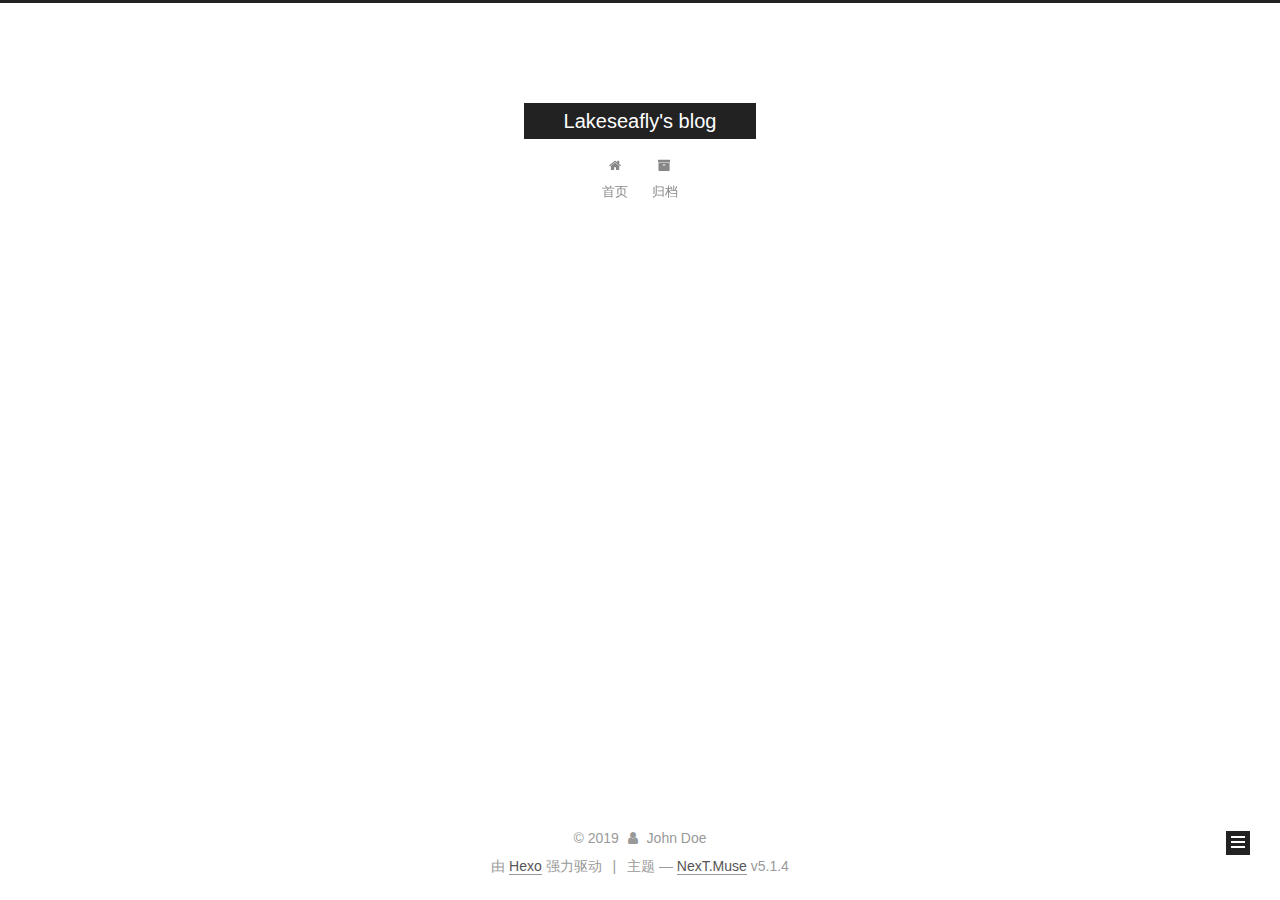
==== commit 849867b8: "Site updated: 2019-09-06 14:47:40" ====
--- a/archives/index.html
+++ b/archives/index.html
@@ -5,7 +5,7 @@
   
 
 
-<html class="theme-next muse use-motion" lang="en">
+<html class="theme-next muse use-motion" lang="zh-Hans">
 <head><meta name="generator" content="Hexo 3.9.0">
   <meta charset="UTF-8">
 <meta http-equiv="X-UA-Compatible" content="IE=edge">
@@ -83,7 +83,7 @@
 <meta property="og:title" content="Lakeseafly&#39;s blog">
 <meta property="og:url" content="http://yoursite.com/archives/index.html">
 <meta property="og:site_name" content="Lakeseafly&#39;s blog">
-<meta property="og:locale" content="en">
+<meta property="og:locale" content="zh-Hans">
 <meta name="twitter:card" content="summary">
 <meta name="twitter:title" content="Lakeseafly&#39;s blog">
 
@@ -101,7 +101,7 @@
     motion: {"enable":true,"async":false,"transition":{"post_block":"fadeIn","post_header":"slideDownIn","post_body":"slideDownIn","coll_header":"slideLeftIn","sidebar":"slideUpIn"}},
     duoshuo: {
       userId: '0',
-      author: 'Author'
+      author: '博主'
     },
     algolia: {
       applicationID: '',
@@ -121,7 +121,7 @@
 
 
 
-  <title>Archive | Lakeseafly's blog</title>
+  <title>归档 | Lakeseafly's blog</title>
   
 
 
@@ -133,7 +133,7 @@
 
 </head>
 
-<body itemscope itemtype="http://schema.org/WebPage" lang="en">
+<body itemscope itemtype="http://schema.org/WebPage" lang="zh-Hans">
 
   
   
@@ -181,7 +181,7 @@
             
               <i class="menu-item-icon fa fa-fw fa-home"></i> <br>
             
-            Home
+            首页
           </a>
         </li>
       
@@ -191,7 +191,7 @@
             
               <i class="menu-item-icon fa fa-fw fa-archive"></i> <br>
             
-            Archives
+            归档
           </a>
         </li>
       
@@ -227,7 +227,7 @@
         
           
         
-        Um..! 1 post. Keep on posting.
+        嗯..! 目前共计 1 篇日志。 继续努力。
       </span>
 
       
@@ -324,7 +324,7 @@
                 <a href="/archives/">
               
                   <span class="site-state-item-count">1</span>
-                  <span class="site-state-item-name">posts</span>
+                  <span class="site-state-item-name">日志</span>
                 </a>
               </div>
             
@@ -374,7 +374,7 @@
 </div>
 
 
-  <div class="powered-by">Powered by <a class="theme-link" target="_blank" href="https://hexo.io">Hexo</a></div>
+  <div class="powered-by">由 <a class="theme-link" target="_blank" href="https://hexo.io">Hexo</a> 强力驱动</div>
 
 
 
@@ -382,7 +382,7 @@
 
 
 
-  <div class="theme-info">Theme &mdash; <a class="theme-link" target="_blank" href="https://github.com/iissnan/hexo-theme-next">NexT.Muse</a> v5.1.4</div>
+  <div class="theme-info">主题 &mdash; <a class="theme-link" target="_blank" href="https://github.com/iissnan/hexo-theme-next">NexT.Muse</a> v5.1.4</div>
 
 
 
--- a/css/main.css
+++ b/css/main.css
@@ -1822,7 +1822,7 @@
   width: 4px;
   height: 4px;
   border-radius: 50%;
-  background: #ff937f;
+  background: #3b3b1d;
 }
 .links-of-blogroll {
   font-size: 13px;
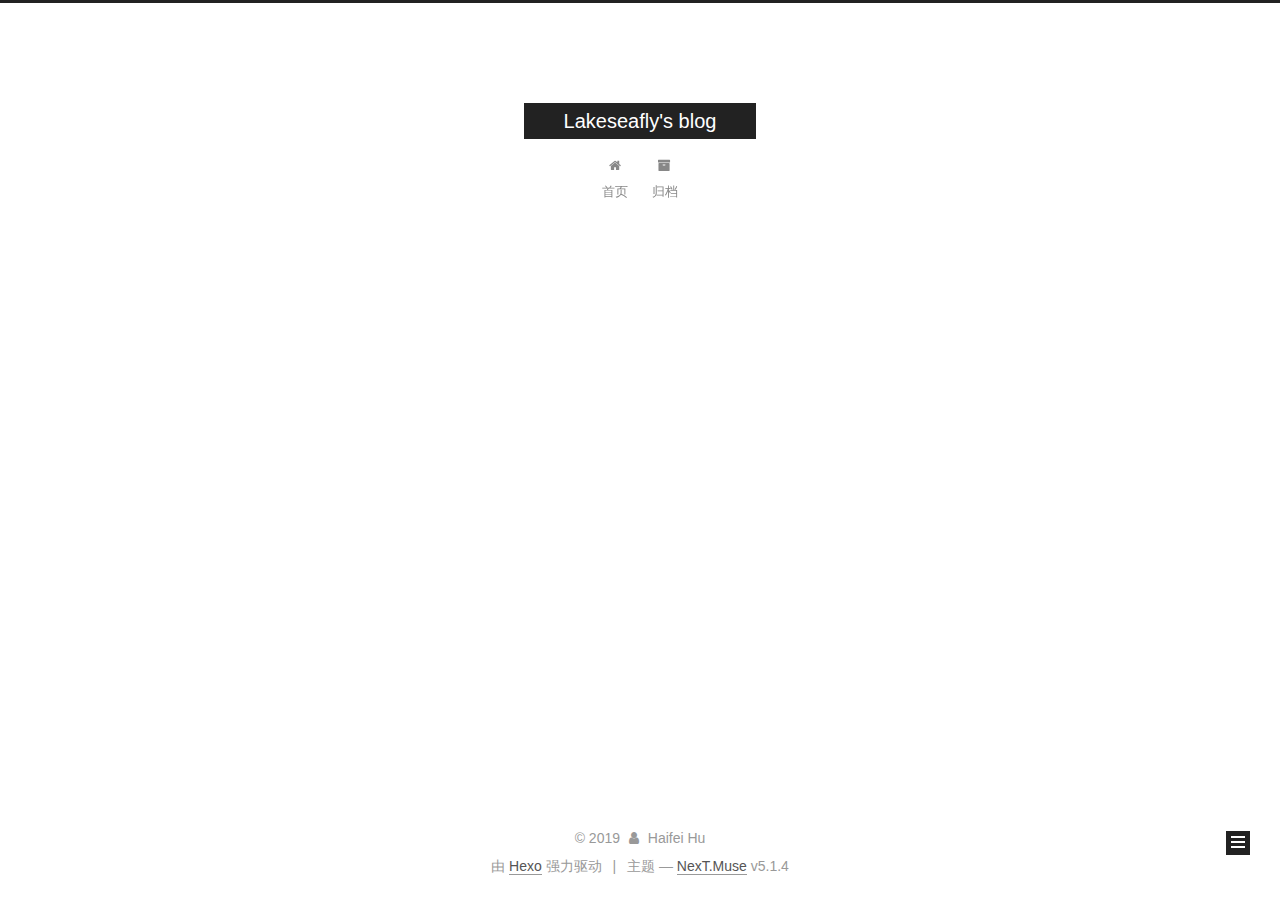
==== commit 2b16cb71: "Site updated: 2019-09-06 14:48:33" ====
--- a/archives/index.html
+++ b/archives/index.html
@@ -312,7 +312,7 @@
         <div class="site-overview">
           <div class="site-author motion-element" itemprop="author" itemscope itemtype="http://schema.org/Person">
             
-              <p class="site-author-name" itemprop="name">John Doe</p>
+              <p class="site-author-name" itemprop="name">Haifei Hu</p>
               <p class="site-description motion-element" itemprop="description"></p>
           </div>
 
@@ -368,7 +368,7 @@
   <span class="with-love">
     <i class="fa fa-user"></i>
   </span>
-  <span class="author" itemprop="copyrightHolder">John Doe</span>
+  <span class="author" itemprop="copyrightHolder">Haifei Hu</span>
 
   
 </div>
--- a/css/main.css
+++ b/css/main.css
@@ -1822,7 +1822,7 @@
   width: 4px;
   height: 4px;
   border-radius: 50%;
-  background: #3b3b1d;
+  background: #1db6ff;
 }
 .links-of-blogroll {
   font-size: 13px;
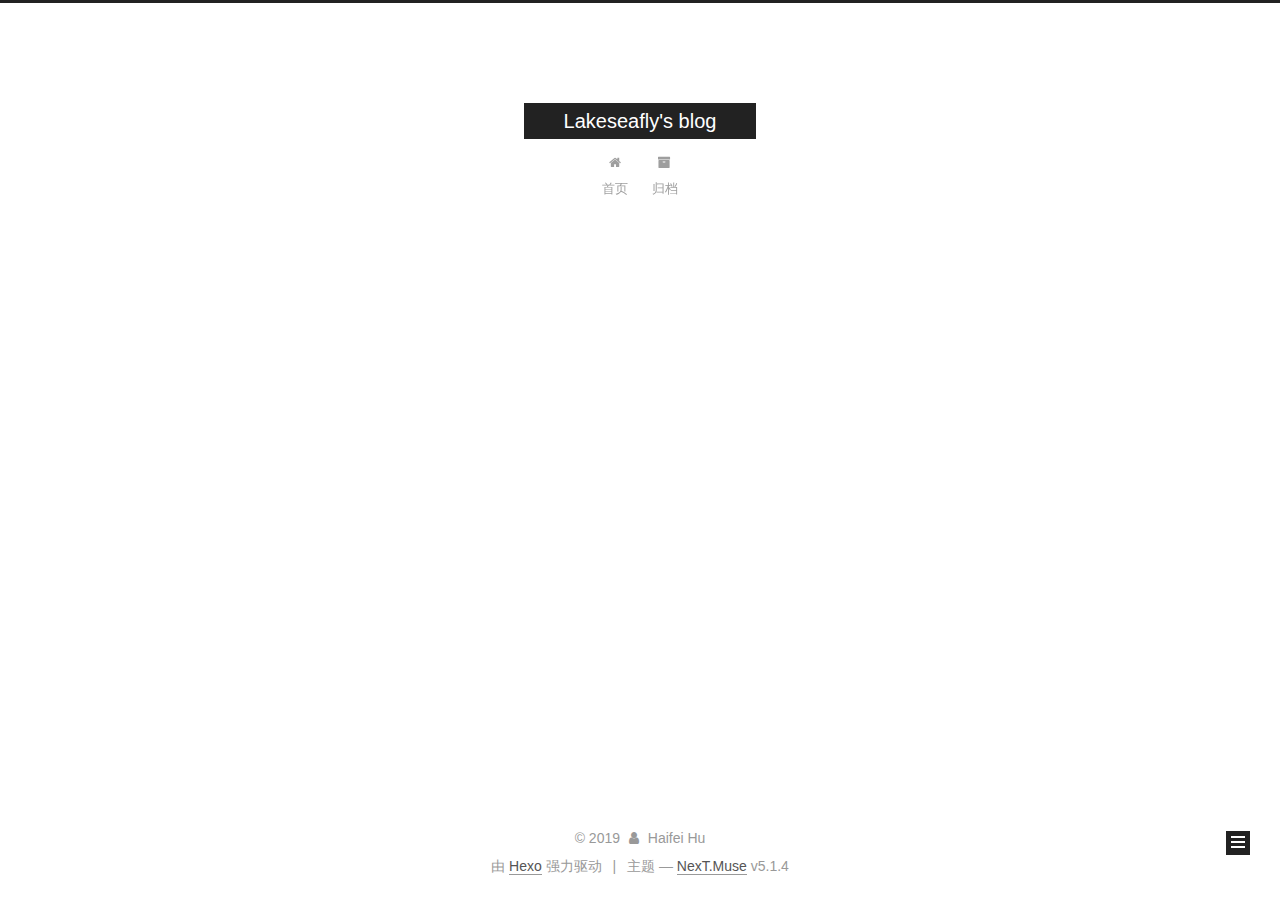
==== commit d808d17a: "Site updated: 2019-09-19 13:25:53" ====
--- a/archives/index.html
+++ b/archives/index.html
@@ -227,7 +227,7 @@
         
           
         
-        嗯..! 目前共计 1 篇日志。 继续努力。
+        嗯..! 目前共计 3 篇日志。 继续努力。
       </span>
 
       
@@ -241,6 +241,76 @@
           <div class="collection-title">
             <h1 class="archive-year" id="archive-year-2019">2019</h1>
           </div>
+        
+        
+
+        
+
+  <article class="post post-type-normal" itemscope itemtype="http://schema.org/Article">
+    <header class="post-header">
+
+      <h2 class="post-title">
+        
+            <a class="post-title-link" href="/2019/09/19/生信工具：ppsPCP-植物存在_缺失变异扫描和泛基因组构建工具/" itemprop="url">
+              
+                <span itemprop="name">未命名</span>
+              
+            </a>
+        
+      </h2>
+
+      <div class="post-meta">
+        <time class="post-time" itemprop="dateCreated" datetime="2019-09-19T13:23:06+08:00" content="2019-09-19">
+          09-19
+        </time>
+      </div>
+
+    </header>
+  </article>
+
+
+
+      
+
+        
+        
+        
+
+        
+        
+
+        
+
+  <article class="post post-type-normal" itemscope itemtype="http://schema.org/Article">
+    <header class="post-header">
+
+      <h2 class="post-title">
+        
+            <a class="post-title-link" href="/2019/09/06/Plant-pangenome-101/" itemprop="url">
+              
+                <span itemprop="name">Plant pangenome 101</span>
+              
+            </a>
+        
+      </h2>
+
+      <div class="post-meta">
+        <time class="post-time" itemprop="dateCreated" datetime="2019-09-06T14:43:17+08:00" content="2019-09-06">
+          09-06
+        </time>
+      </div>
+
+    </header>
+  </article>
+
+
+
+      
+
+        
+        
+        
+
         
         
 
@@ -323,7 +393,7 @@
               
                 <a href="/archives/">
               
-                  <span class="site-state-item-count">1</span>
+                  <span class="site-state-item-count">3</span>
                   <span class="site-state-item-name">日志</span>
                 </a>
               </div>
@@ -331,6 +401,15 @@
 
             
 
+            
+              
+              
+              <div class="site-state-item site-state-tags">
+                
+                  <span class="site-state-item-count">1</span>
+                  <span class="site-state-item-name">标签</span>
+                
+              </div>
             
 
           </nav>
--- a/css/main.css
+++ b/css/main.css
@@ -1822,7 +1822,7 @@
   width: 4px;
   height: 4px;
   border-radius: 50%;
-  background: #1db6ff;
+  background: #93336c;
 }
 .links-of-blogroll {
   font-size: 13px;
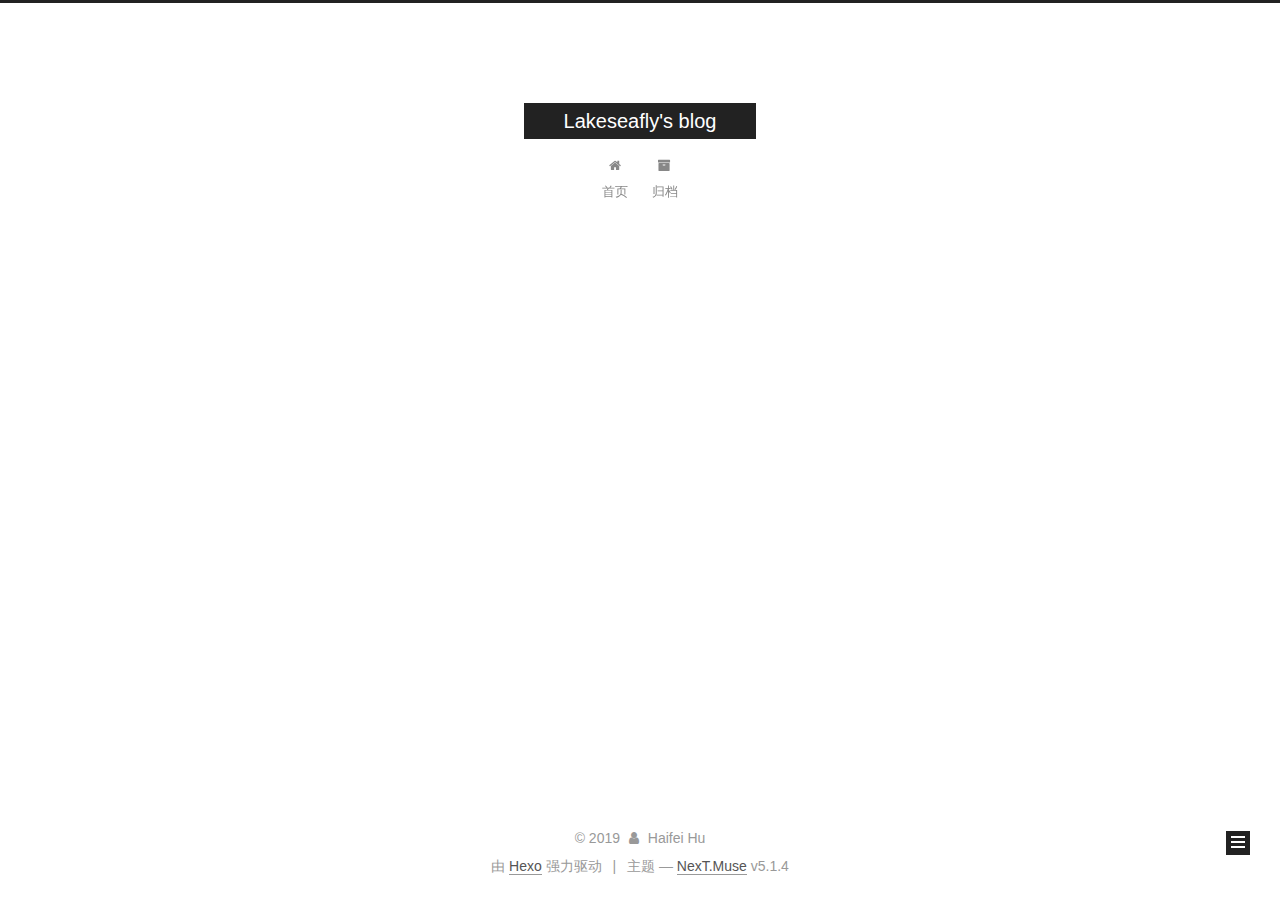
==== commit dcc94d23: "Site updated: 2019-09-19 13:30:18" ====
--- a/archives/index.html
+++ b/archives/index.html
@@ -253,14 +253,14 @@
         
             <a class="post-title-link" href="/2019/09/19/生信工具：ppsPCP-植物存在_缺失变异扫描和泛基因组构建工具/" itemprop="url">
               
-                <span itemprop="name">未命名</span>
+                <span itemprop="name">生信工具：ppsPCP-植物存在/缺失变异扫描和泛基因组构建工具</span>
               
             </a>
         
       </h2>
 
       <div class="post-meta">
-        <time class="post-time" itemprop="dateCreated" datetime="2019-09-19T13:23:06+08:00" content="2019-09-19">
+        <time class="post-time" itemprop="dateCreated" datetime="2019-09-19T14:43:17+08:00" content="2019-09-19">
           09-19
         </time>
       </div>
--- a/css/main.css
+++ b/css/main.css
@@ -1822,7 +1822,7 @@
   width: 4px;
   height: 4px;
   border-radius: 50%;
-  background: #93336c;
+  background: #ffff9f;
 }
 .links-of-blogroll {
   font-size: 13px;
